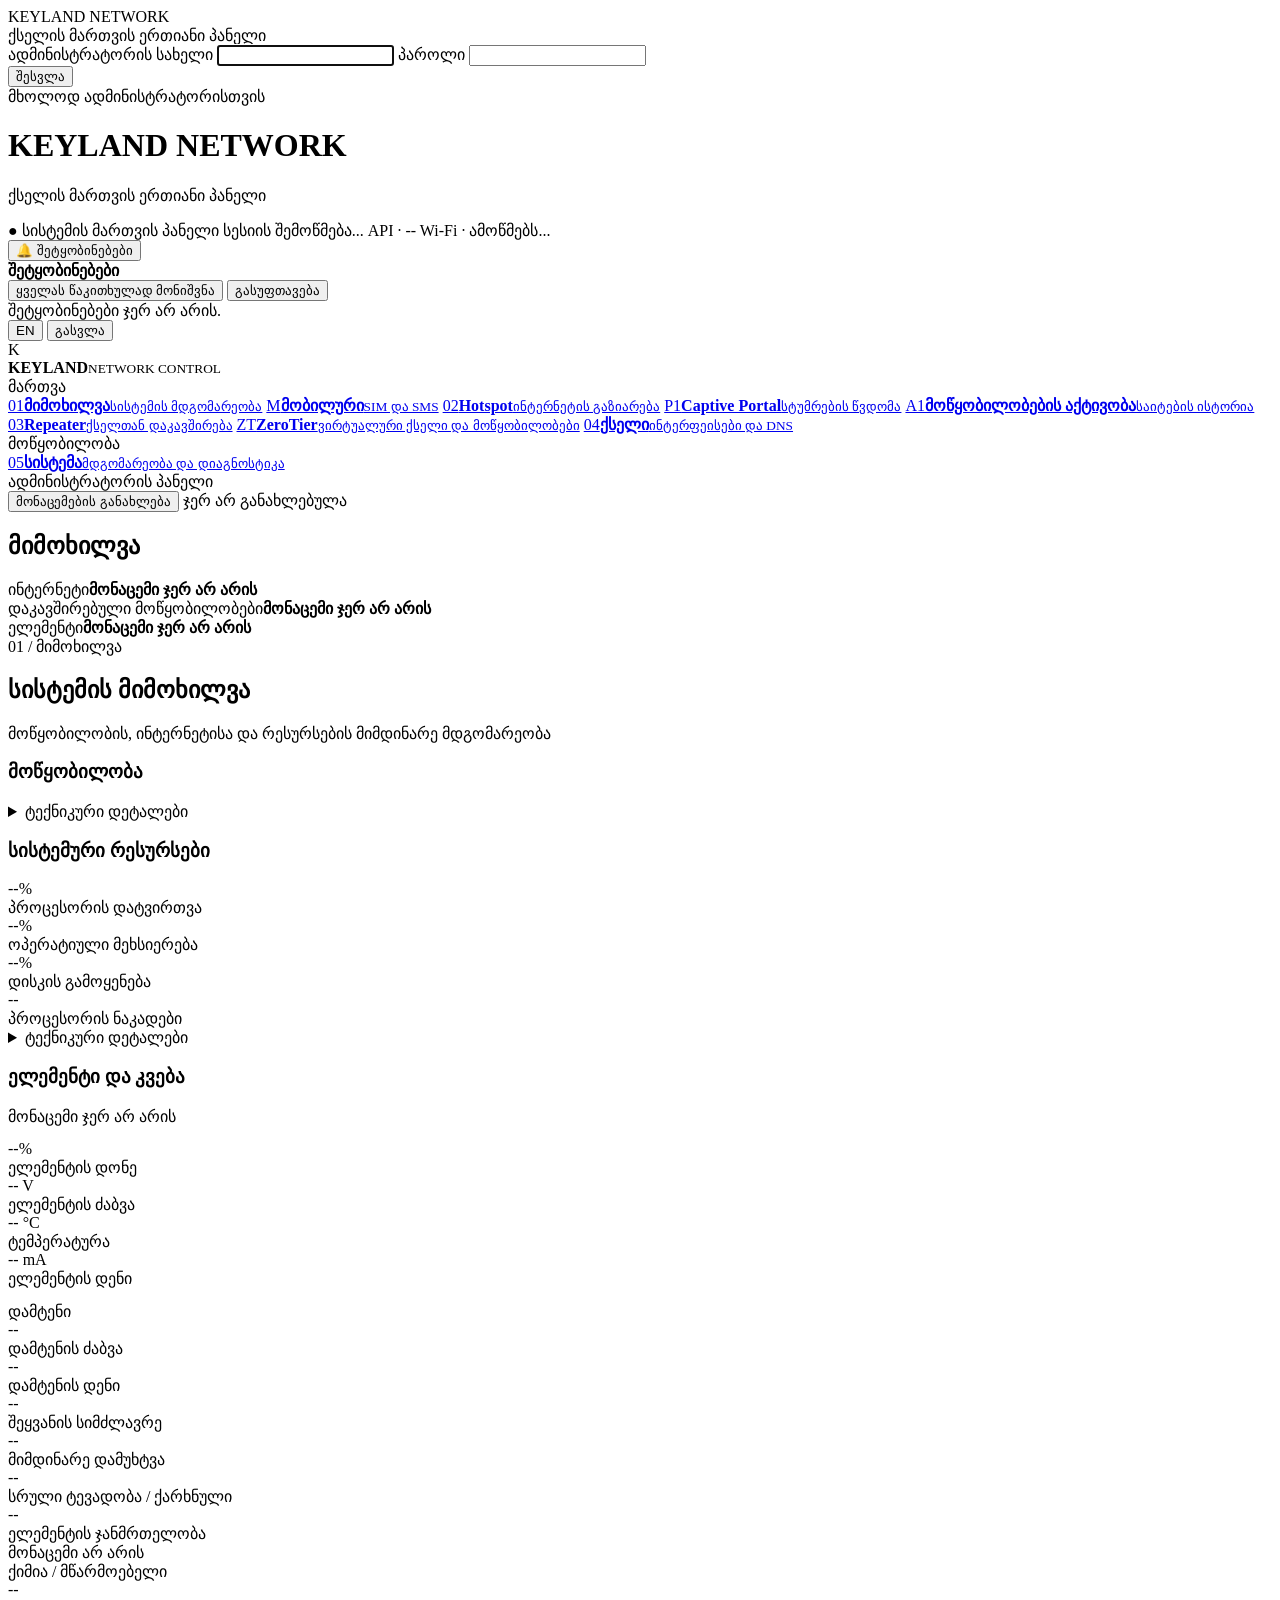
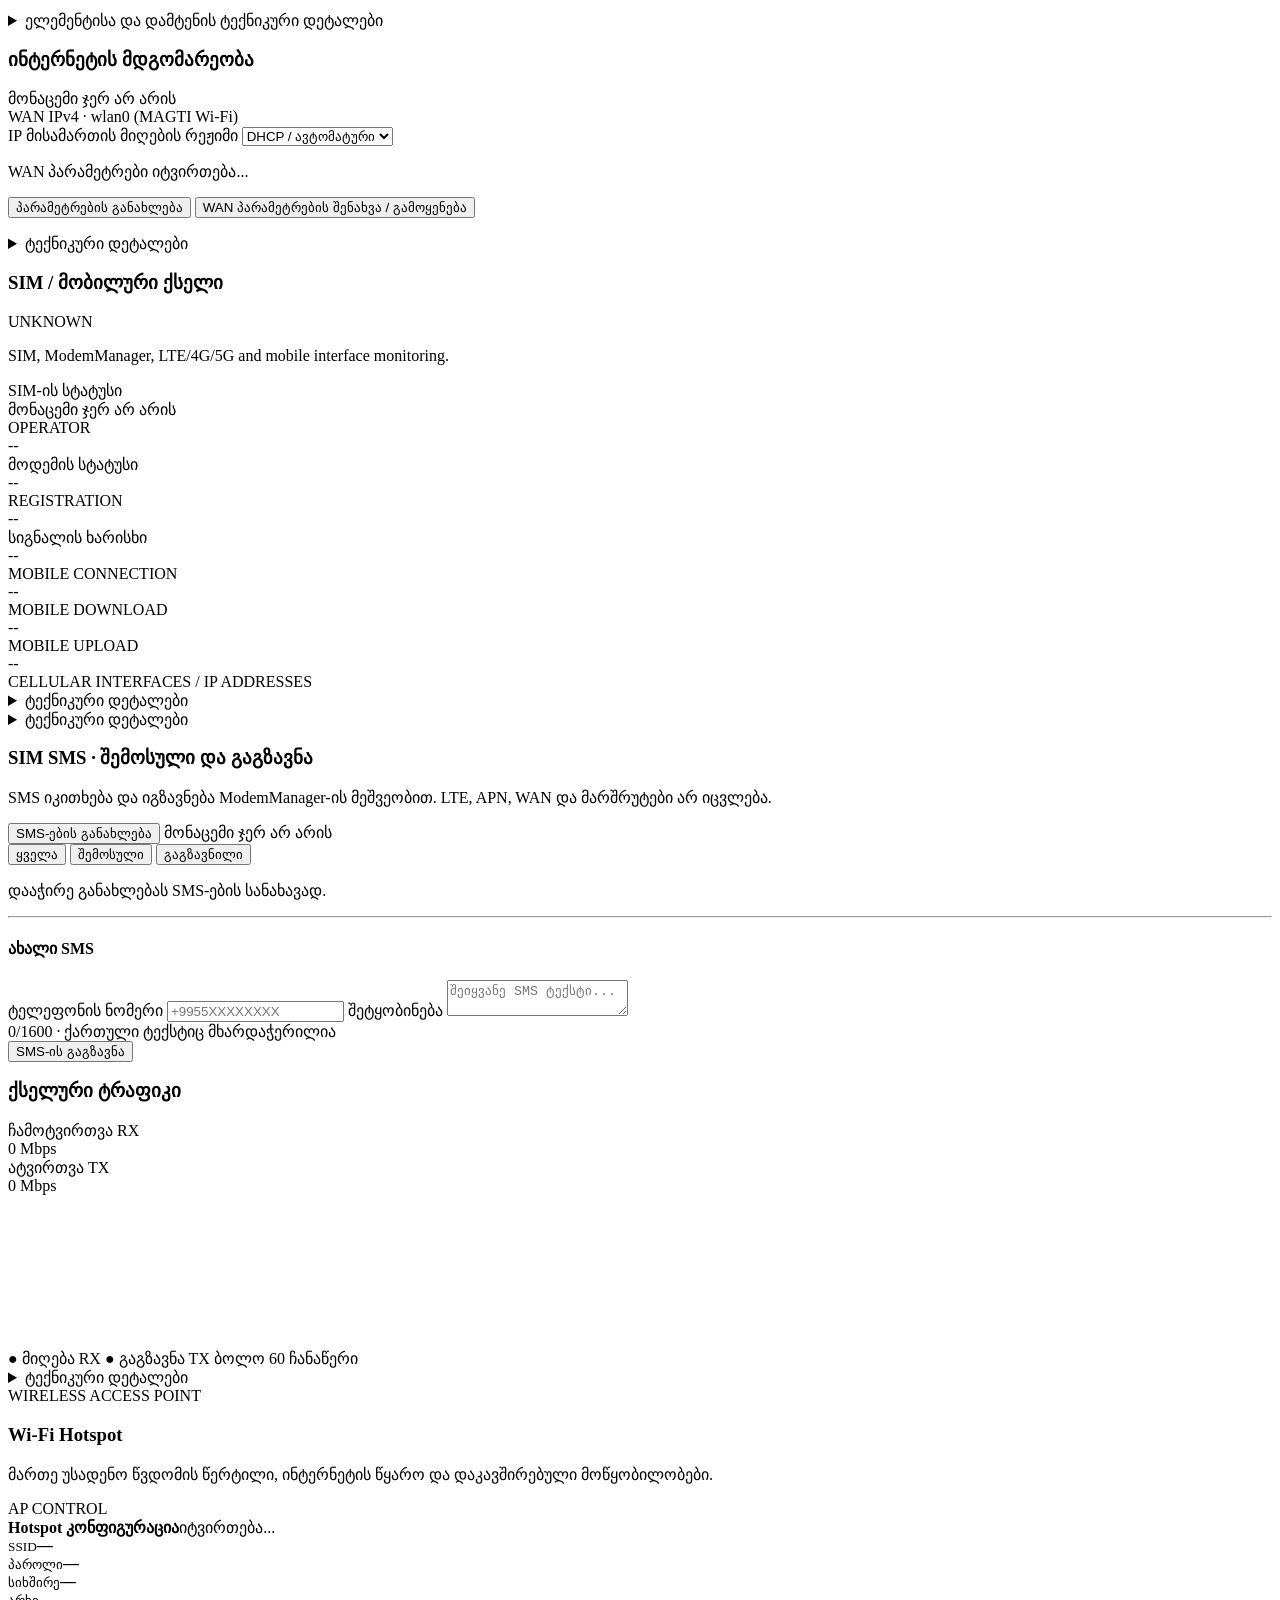
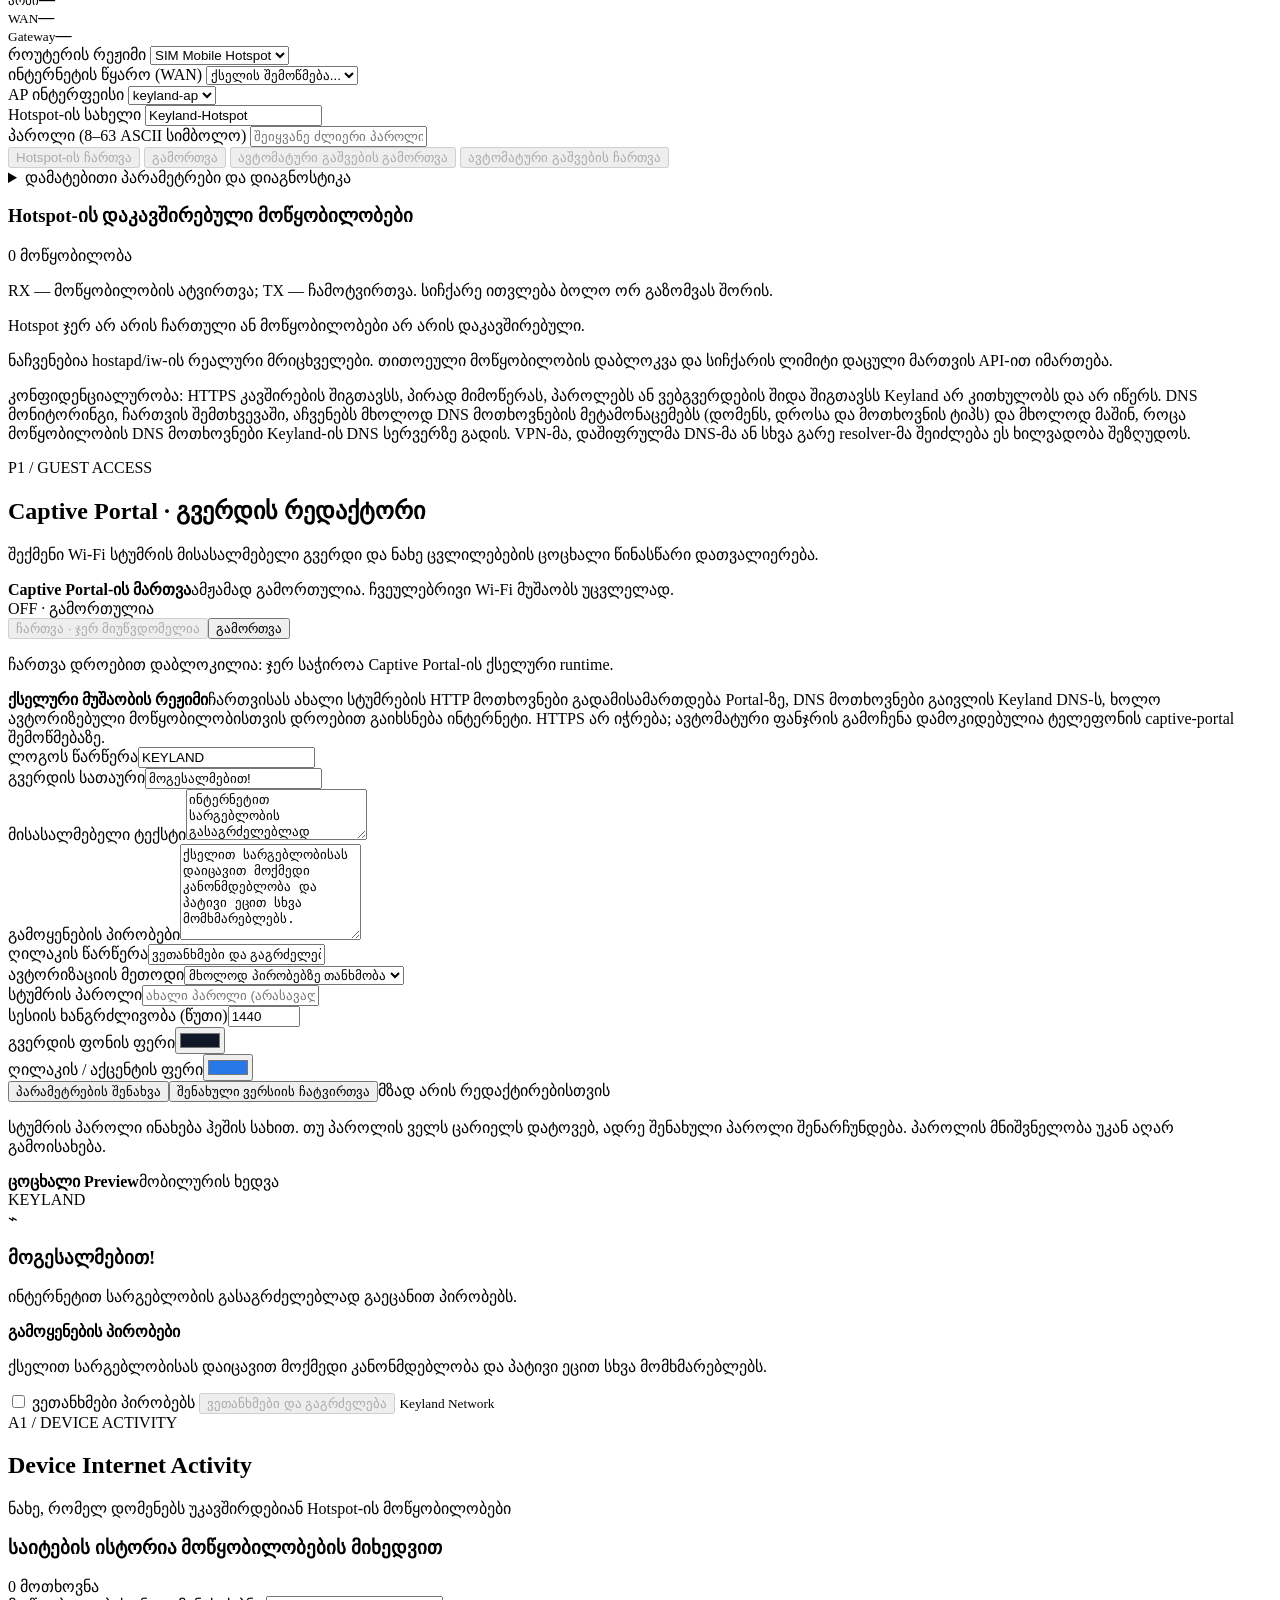
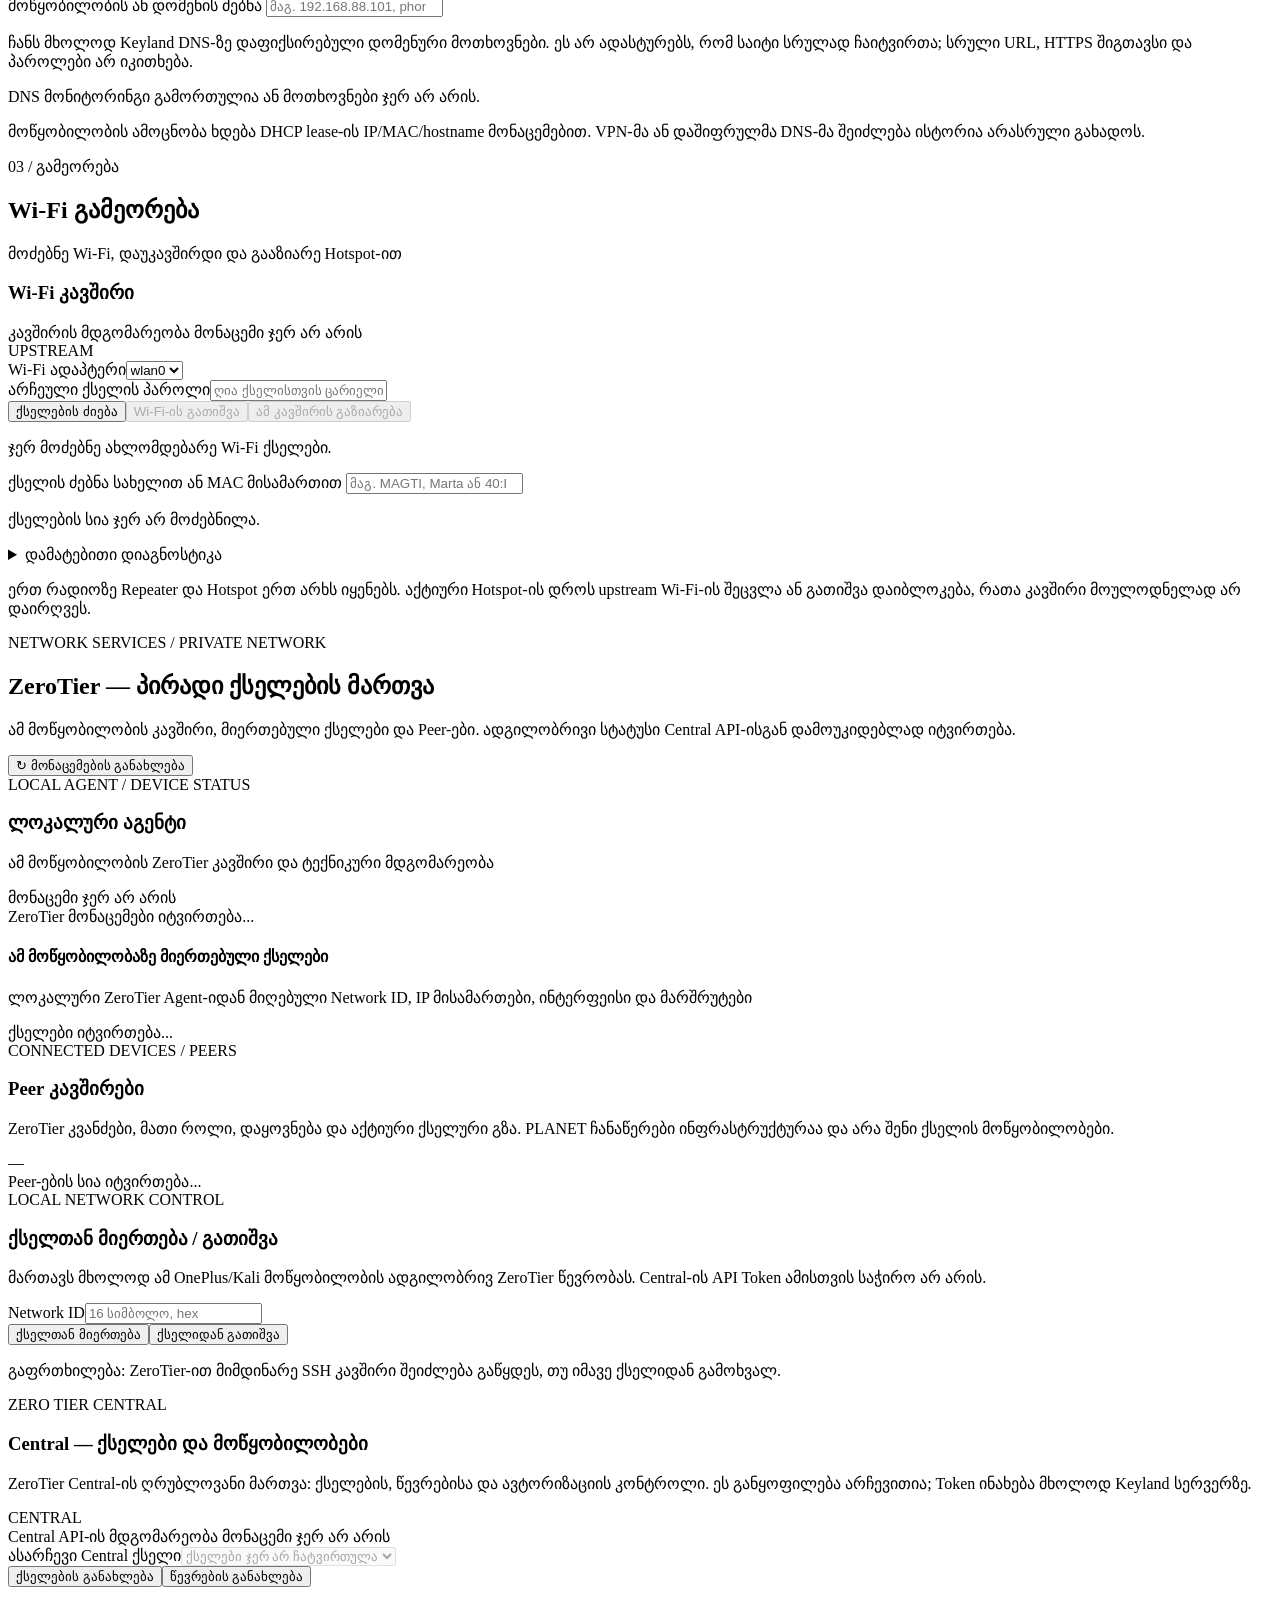
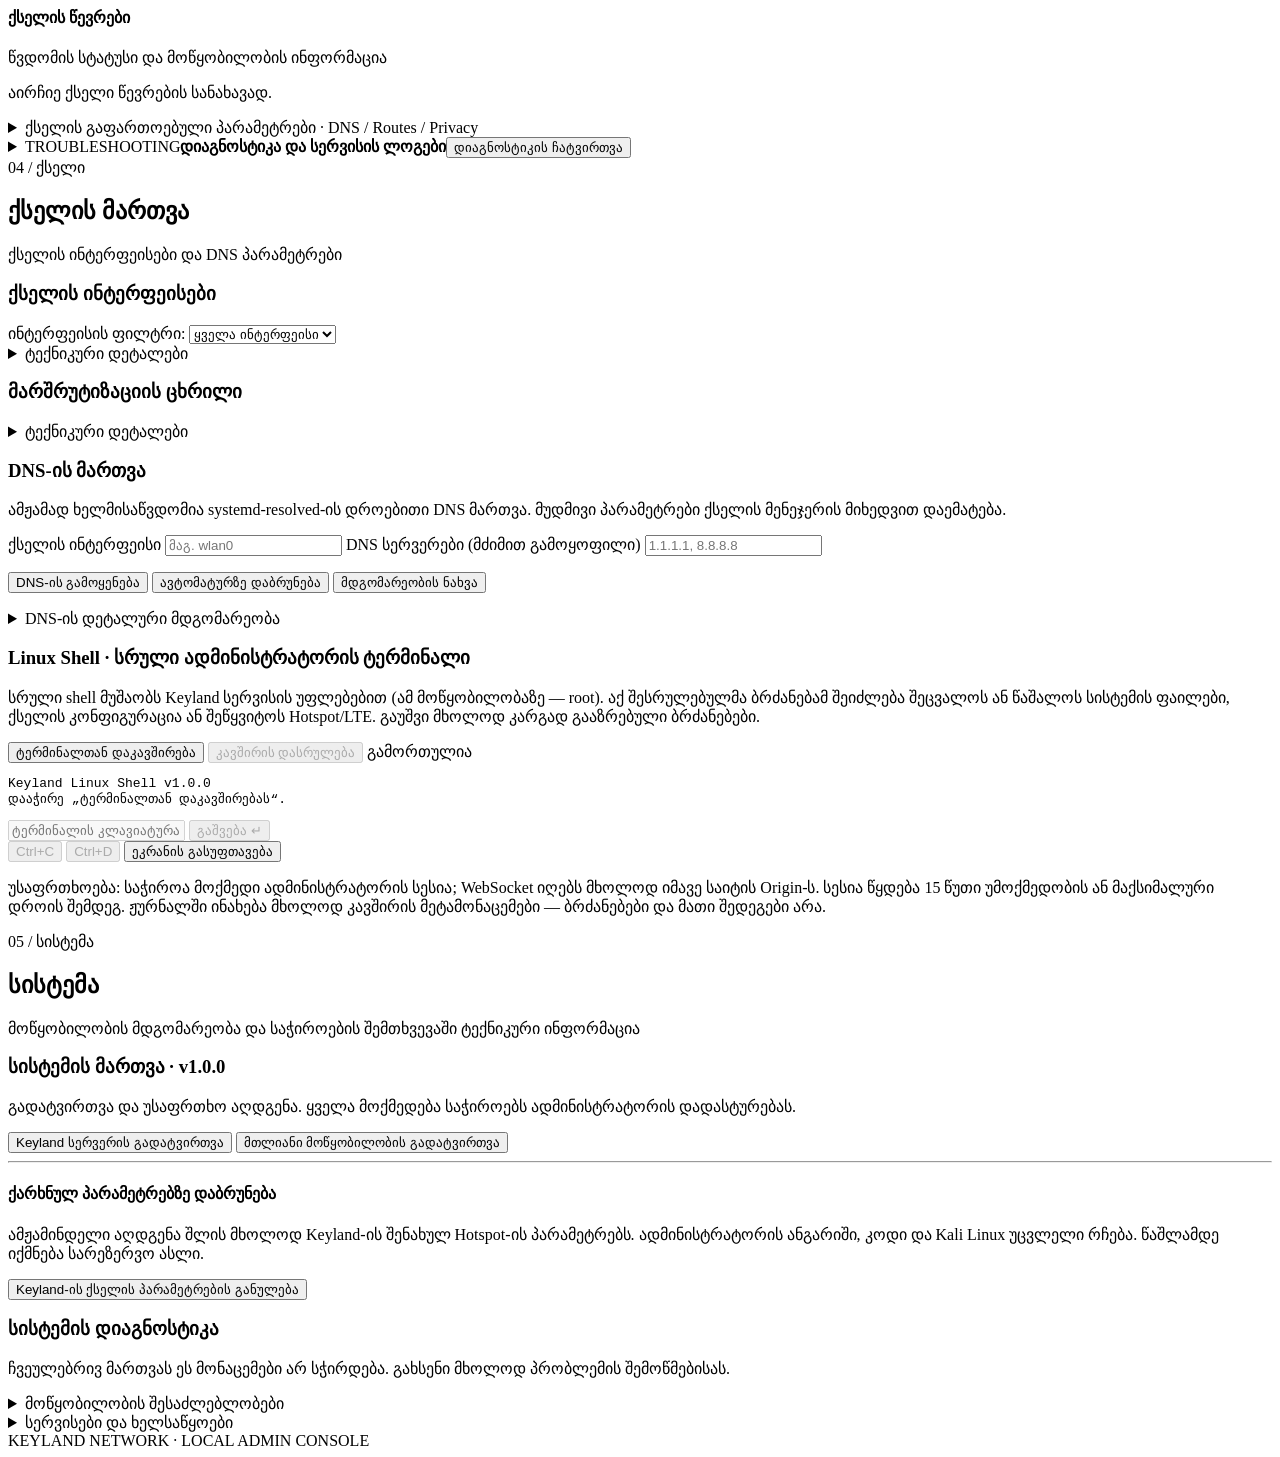
==== web/index.html @ 5683a903 "Refresh dashboard asset cache after visibility fix" ====
<!DOCTYPE html>
<html lang="ka">
<head>
<meta charset="UTF-8">
<meta name="viewport" content="width=device-width, initial-scale=1">
<meta name="theme-color" content="#10141d">
<meta name="robots" content="noindex, nofollow">
<title>Keyland Network — ქსელის მართვა</title>

<link rel="stylesheet" href="/assets/css/keyland.css?v=20261115-2">
</head>

<body class="login-active">

<!-- LOGIN -->

<div id="loginOverlay" class="login-overlay">
    <form id="loginForm" class="login-box" method="post" action="/api/v1/auth/login">
        <div class="login-logo">KEYLAND NETWORK</div>
        <div class="login-subtitle">
            ქსელის მართვის ერთიანი პანელი
        </div>

        <label for="loginUsername">ადმინისტრატორის სახელი</label>
        <input
            id="loginUsername"
            name="username"
            type="text"
            autocomplete="username"
            minlength="3"
            maxlength="32"
            required
            autofocus
        >

        <label for="loginპაროლი">პაროლი</label>
        <input
            id="loginპაროლი"
            name="password"
            type="password"
            autocomplete="current-password"
            required
        >

        <div id="loginError" class="login-error"
             role="alert" aria-live="polite"></div>

        <button id="loginButton" type="submit">შესვლა</button>

        <div class="login-footer">
            მხოლოდ ადმინისტრატორისთვის
        </div>
    </form>
</div>

<!-- HEADER -->

<header>
    <div class="header-row">
        <div>
            <h1>KEYLAND NETWORK</h1>
            <p>ქსელის მართვის ერთიანი პანელი</p>

            <div class="header-status">
                <span class="status">● სისტემის მართვის პანელი</span>
                <span class="muted" id="connection"
                      aria-live="polite">სესიის შემოწმება...</span>
                <span class="cellular-badge" id="serverVersion">API · --</span>
                <span class="cellular-badge" id="wifiLiveStatus" aria-live="polite">Wi-Fi · ამოწმებს...</span>
            </div>
        </div>

        <div class="header-actions">
            <div class="notification-wrap hidden" id="notificationWrap">
                <button id="notificationToggle" type="button" class="secondary" aria-label="შეტყობინებები" aria-haspopup="dialog" aria-expanded="false">
                    <span class="notification-bell" aria-hidden="true">🔔</span>
                    <span id="notificationButtonLabel">შეტყობინებები</span>
                    <span id="notificationBadge" class="notification-count" hidden>0</span>
                </button>
                <section id="notificationPanel" class="notification-panel hidden" role="dialog" aria-label="შეტყობინებები">
                    <div class="notification-header">
                        <strong id="notificationTitle">შეტყობინებები</strong>
                        <div class="notification-header-actions">
                            <button id="notificationReadAll" type="button" class="secondary">ყველას წაკითხულად მონიშვნა</button>
                            <button id="notificationClear" type="button" class="secondary">გასუფთავება</button>
                        </div>
                    </div>
                    <div id="notificationList" class="notification-list" aria-live="polite"><div class="notification-empty">შეტყობინებები ჯერ არ არის.</div></div>
                </section>
            </div>
            <button id="languageToggle" type="button" class="secondary" aria-label="Change language">EN</button>
            <button id="logoutButton" type="button" class="hidden">გასვლა</button>
        </div>
    </div>
</header>

<div class="app-layout">
<aside class="primary-nav" aria-label="ძირითადი განყოფილებები">
    <div class="nav-brand"><span class="brand-mark">K</span><div><strong>KEYLAND</strong><small>NETWORK CONTROL</small></div></div>
    <div class="nav-group-label">მართვა</div>
    <a href="#overview-section" data-view-target="overview"><span class="nav-index">01</span><span><strong>მიმოხილვა</strong><small>სისტემის მდგომარეობა</small></span></a>
    <a href="#mobile-section" data-view-target="mobile"><span class="nav-index">M</span><span><strong>მობილური</strong><small>SIM და SMS</small></span></a>
    <a href="#hotspot-section" data-view-target="hotspot" class="nav-hotspot"><span class="nav-index">02</span><span><strong>Hotspot</strong><small>ინტერნეტის გაზიარება</small></span><span class="nav-link-indicator" aria-hidden="true"></span></a>
    <a href="#portal-section" data-view-target="portal" class="nav-portal"><span class="nav-index">P1</span><span><strong>Captive Portal</strong><small>სტუმრების წვდომა</small></span></a>
    <a href="#activity-section" data-view-target="activity"><span class="nav-index">A1</span><span><strong>მოწყობილობების აქტივობა</strong><small>საიტების ისტორია</small></span></a>
    <a href="#repeater-section" data-view-target="repeater"><span class="nav-index">03</span><span><strong>Repeater</strong><small>ქსელთან დაკავშირება</small></span></a>
    <a href="#zerotier-section" data-view-target="zerotier"><span class="nav-index">ZT</span><span><strong>ZeroTier</strong><small>ვირტუალური ქსელი და მოწყობილობები</small></span></a>
    <a href="#network-section" data-view-target="network"><span class="nav-index">04</span><span><strong>ქსელი</strong><small>ინტერფეისები და DNS</small></span></a>
    <div class="nav-group-label">მოწყობილობა</div>
    <a href="#system-section" data-view-target="system"><span class="nav-index">05</span><span><strong>სისტემა</strong><small>მდგომარეობა და დიაგნოსტიკა</small></span></a>
    <div class="nav-footer"><span class="nav-status-dot"></span><span>ადმინისტრატორის პანელი</span></div>
</aside>

<!-- DASHBOARD -->

<main id="dashboard" class="hidden">

    <button id="refreshButton" type="button">
        მონაცემების განახლება
    </button>

    <span class="muted" id="updated">ჯერ არ განახლებულა</span>
    <h2 id="pageTitle">მიმოხილვა</h2>
    <div id="quickStatus" class="quick-status" aria-live="polite">
      <div class="quick-status-card"><span class="metric-label">ინტერნეტი</span><strong id="summaryInternet">მონაცემი ჯერ არ არის</strong></div>
      <div class="quick-status-card"><span class="metric-label">დაკავშირებული მოწყობილობები</span><strong id="summaryClients">მონაცემი ჯერ არ არის</strong></div>
      <div class="quick-status-card"><span class="metric-label">ელემენტი</span><strong id="summaryBattery">მონაცემი ჯერ არ არის</strong></div>
    </div>

    <div class="grid">
        <div id="overview-section" class="section-heading" data-page-view="overview"><div><span class="section-kicker">01 / მიმოხილვა</span><h2>სისტემის მიმოხილვა</h2><p>მოწყობილობის, ინტერნეტისა და რესურსების მიმდინარე მდგომარეობა</p></div></div>

        <section class="card" data-page-view="overview">
            <h3 id="device-title">მოწყობილობა</h3>
            <details class="diagnostic-details"><summary>ტექნიკური დეტალები</summary>
            <pre id="device">მონაცემი ჯერ არ არის</pre>
        </details>
        </section>

        <section class="card" data-page-view="overview">
            <h3>სისტემური რესურსები</h3>

            <div class="metric-grid">
                <div>
                    <div class="metric" id="cpu">--%</div>
                    <div class="metric-label">პროცესორის დატვირთვა</div>
                    <div class="bar"><div id="cpuBar"></div></div>
                </div>

                <div>
                    <div class="metric" id="ram">--%</div>
                    <div class="metric-label">ოპერატიული მეხსიერება</div>
                    <div class="bar"><div id="ramBar"></div></div>
                </div>

                <div>
                    <div class="metric" id="disk">--%</div>
                    <div class="metric-label">დისკის გამოყენება</div>
                    <div class="bar"><div id="diskBar"></div></div>
                </div>

                <div>
                    <div class="metric" id="cores">--</div>
                    <div class="metric-label">პროცესორის ნაკადები</div>
                </div>
            </div>

            <details class="diagnostic-details"><summary>ტექნიკური დეტალები</summary>
            <pre id="resources">მონაცემი ჯერ არ არის</pre>
        </details>
        </section>

        
        <section class="card" style="grid-column: 1 / -1;" data-page-view="overview">
            <div class="cellular-heading">
                <h3>ელემენტი და კვება</h3>
                <span id="batteryStatus" class="cellular-badge">მონაცემი ჯერ არ არის</span>
            </div>
            <div class="metric-grid" style="grid-template-columns:repeat(auto-fit,minmax(130px,1fr));gap:16px;margin:14px 0;">
                <div>
                    <div class="metric" id="batteryLevel">--%</div>
                    <div class="metric-label">ელემენტის დონე</div>
                    <div class="bar"><div id="batteryLevelBar"></div></div>
                </div>
                <div><div class="metric" id="batteryVoltage">-- V</div><div class="metric-label">ელემენტის ძაბვა</div></div>
                <div><div class="metric" id="batteryTemperature">-- °C</div><div class="metric-label">ტემპერატურა</div></div>
                <div><div class="metric" id="batteryCurrent">-- mA</div><div class="metric-label">ელემენტის დენი</div></div>
            </div>
            <div class="cellular-grid">
                <div class="cellular-item"><div class="metric-label">დამტენი</div><div class="cellular-value" id="chargerType">--</div></div>
                <div class="cellular-item"><div class="metric-label">დამტენის ძაბვა</div><div class="cellular-value" id="chargerVoltage">--</div></div>
                <div class="cellular-item"><div class="metric-label">დამტენის დენი</div><div class="cellular-value" id="chargerCurrent">--</div></div>
                <div class="cellular-item"><div class="metric-label">შეყვანის სიმძლავრე</div><div class="cellular-value" id="chargerPower">--</div></div>
                <div class="cellular-item"><div class="metric-label">მიმდინარე დამუხტვა</div><div class="cellular-value" id="batteryChargeNow">--</div></div>
                <div class="cellular-item"><div class="metric-label">სრული ტევადობა / ქარხნული</div><div class="cellular-value" id="batteryChargeFull">--</div></div>
                <div class="cellular-item"><div class="metric-label">ელემენტის ჯანმრთელობა</div><div class="cellular-value" id="batteryHealth">მონაცემი არ არის</div></div>
                <div class="cellular-item"><div class="metric-label">ქიმია / მწარმოებელი</div><div class="cellular-value" id="batteryTechnology">--</div></div>
            </div>
            <details class="diagnostic-details" style="margin-top:12px;">
                <summary>ელემენტისა და დამტენის ტექნიკური დეტალები</summary>
                <pre id="batteryDetails">მონაცემების მონაცემი ჯერ არ არის</pre>
            </details>
        </section>

<section class="card" data-page-view="overview">
            <h3>ინტერნეტის მდგომარეობა</h3>
            <div id="internetStatus" class="internet-status unknown">
                მონაცემი ჯერ არ არის
            </div>
            <div id="internetPublicDetails" class="technical-grid" aria-live="polite"></div>
            <div class="technical-panel" id="wlan0WanPanel">
                <div class="technical-panel-title">WAN IPv4 · wlan0 (MAGTI Wi-Fi)</div>
                <label for="wlan0WanMode">IP მისამართის მიღების რეჟიმი</label>
                <select id="wlan0WanMode"><option value="dhcp">DHCP / ავტომატური</option><option value="static">Static / ხელით</option></select>
                <div id="wlan0StaticFields" hidden>
                    <label for="wlan0Address">IPv4 მისამართი</label>
                    <input id="wlan0Address" inputmode="decimal" placeholder="192.168.0.24">
                    <label for="wlan0Prefix">Prefix / CIDR (მაგ. 24)</label>
                    <input id="wlan0Prefix" type="number" min="1" max="32" value="24">
                    <label for="wlan0Gateway">Gateway</label>
                    <input id="wlan0Gateway" inputmode="decimal" placeholder="192.168.0.1">
                    <label for="wlan0Dns">DNS სერვერები (მძიმით გამოყოფილი)</label>
                    <input id="wlan0Dns" placeholder="1.1.1.1, 8.8.8.8">
                </div>
                <p class="muted" id="wlan0WanCurrent">WAN პარამეტრები იტვირთება...</p>
                <button id="wlan0WanRefresh" type="button" class="secondary">პარამეტრების განახლება</button>
                <button id="wlan0WanApply" type="button">WAN პარამეტრების შენახვა / გამოყენება</button>
                <p id="wlan0WanMessage" class="muted" role="status" aria-live="polite"></p>
            </div>
            <details class="diagnostic-details"><summary>ტექნიკური დეტალები</summary>
            <pre id="internetDetails">შედეგის მონაცემი ჯერ არ არის</pre>
        </details>
        </section>

        <!-- CELLULAR / SIM / LTE -->

        <section class="card" style="grid-column: 1 / -1;" data-page-view="mobile">
            <div class="cellular-heading">
                <h3 id="cellular-title">SIM / მობილური ქსელი</h3>
                <span id="cellularTechnology" class="cellular-badge">
                    UNKNOWN
                </span>
            </div>

            <p class="muted">
                SIM, ModemManager, LTE/4G/5G and mobile interface monitoring.
            </p>

            <div class="cellular-grid">

                <div class="cellular-item">
                    <div class="metric-label">SIM-ის სტატუსი</div>
                    <div class="cellular-value" id="simStatus">მონაცემი ჯერ არ არის</div>
                </div>

                <div class="cellular-item">
                    <div class="metric-label">OPERATOR</div>
                    <div class="cellular-value" id="cellularOperator">--</div>
                </div>

                <div class="cellular-item">
                    <div class="metric-label">მოდემის სტატუსი</div>
                    <div class="cellular-value" id="modemStatus">--</div>
                </div>

                <div class="cellular-item">
                    <div class="metric-label">REGISTRATION</div>
                    <div class="cellular-value" id="registrationStatus">--</div>
                </div>

                <div class="cellular-item">
                    <div class="metric-label">სიგნალის ხარისხი</div>
                    <div class="cellular-value" id="cellularSignal">--</div>
                    <div class="signal-bar">
                        <div id="cellularSignalBar"></div>
                    </div>
                </div>

                <div class="cellular-item">
                    <div class="metric-label">MOBILE CONNECTION</div>
                    <div class="cellular-value" id="cellularConnection">--</div>
                </div>

                <div class="cellular-item">
                    <div class="metric-label">MOBILE DOWNLOAD</div>
                    <div class="cellular-value rx-color" id="cellularRx">--</div>
                </div>

                <div class="cellular-item">
                    <div class="metric-label">MOBILE UPLOAD</div>
                    <div class="cellular-value tx-color" id="cellularTx">--</div>
                </div>
            </div>

            <div class="cellular-interfaces">
                <div class="metric-label">CELLULAR INTERFACES / IP ADDRESSES</div>
                <details class="diagnostic-details"><summary>ტექნიკური დეტალები</summary>
            <pre id="cellularInterfaces">მონაცემი ჯერ არ არის</pre>
        </details>
            </div>

            <details class="diagnostic-details"><summary>ტექნიკური დეტალები</summary>
            <pre id="cellularDetails">Waiting for cellular modem...</pre>
        </details>
        </section>

        <section class="card" id="sms-section" data-page-view="mobile">
            <h3>SIM SMS · შემოსული და გაგზავნა</h3>
            <p class="muted">SMS იკითხება და იგზავნება ModemManager-ის მეშვეობით. LTE, APN, WAN და მარშრუტები არ იცვლება.</p>
            <div class="button-row">
                <button type="button" id="smsRefreshButton">SMS-ების განახლება</button>
                <span id="smsStatus" class="muted" role="status">მონაცემი ჯერ არ არის</span>
            </div>
            <div class="sms-filters" role="group" aria-label="SMS ფილტრი">
                <button type="button" class="active" data-sms-filter="all">ყველა</button>
                <button type="button" data-sms-filter="received">შემოსული</button>
                <button type="button" data-sms-filter="sent">გაგზავნილი</button>
            </div>
            <div id="smsList" class="sms-list" aria-live="polite"><p class="muted">დააჭირე განახლებას SMS-ების სანახავად.</p></div>
            <hr>
            <h4>ახალი SMS</h4>
            <form id="smsSendForm" class="sms-form">
                <label for="smsNumber">ტელეფონის ნომერი</label>
                <input id="smsNumber" type="tel" maxlength="25" autocomplete="tel" placeholder="+9955XXXXXXXX" required>
                <label for="smsMessage">შეტყობინება</label>
                <textarea id="smsMessage" maxlength="1600" placeholder="შეიყვანე SMS ტექსტი..." required></textarea>
                <div class="muted"><span id="smsLength">0</span>/1600 · ქართული ტექსტიც მხარდაჭერილია</div>
                <button type="submit" id="smsSendButton">SMS-ის გაგზავნა</button>
            </form>
        </section>

        <section class="card" data-page-view="overview">
            <h3>ქსელური ტრაფიკი</h3>

            <div class="traffic-stats">
                <div>
                    <div class="metric-label">ჩამოტვირთვა RX</div>
                    <div class="traffic-value rx-color" id="totalRx">
                        0 Mbps
                    </div>
                </div>

                <div>
                    <div class="metric-label">ატვირთვა TX</div>
                    <div class="traffic-value tx-color" id="totalTx">
                        0 Mbps
                    </div>
                </div>
            </div>

            <div class="chart-container">
                <canvas id="trafficChart"></canvas>
            </div>

            <div class="chart-legend">
                <span class="rx-color">● მიღება RX</span>
                <span class="tx-color">● გაგზავნა TX</span>
                <span>ბოლო 60 ჩანაწერი</span>
            </div>

            <details class="diagnostic-details"><summary>ტექნიკური დეტალები</summary>
            <pre id="traffic">Waiting for first sample...</pre>
        </details>
        </section>

        

        

        <section class="card hotspot-card" id="hotspot-section" style="grid-column: 1 / -1;" aria-labelledby="hotspot-title" data-page-view="hotspot">
            <div class="hotspot-heading">
                <div>
                    <span class="hotspot-kicker">WIRELESS ACCESS POINT</span>
                    <h3 id="hotspot-title">Wi-Fi Hotspot</h3>
                    <p class="muted">მართე უსადენო წვდომის წერტილი, ინტერნეტის წყარო და დაკავშირებული მოწყობილობები.</p>
                </div>
                <span class="hotspot-control-tag">AP CONTROL</span>
            </div>
            <div id="hotspotSavedSettings" class="hotspot-saved-settings" aria-live="polite">
                <div class="hotspot-saved-title"><strong>Hotspot კონფიგურაცია</strong><span id="hotspotSavedState">იტვირთება...</span></div>
                <div class="hotspot-saved-grid">
                    <div><small>SSID</small><b id="savedHotspotSsid">—</b></div>
                    <div><small>პაროლი</small><b id="savedHotspotPassword">—</b></div>
                    <div><small>სიხშირე</small><b id="savedHotspotBand">—</b></div>
                    <div><small>არხი</small><b id="savedHotspotChannel">—</b></div>
                    <div><small>WAN</small><b id="savedHotspotWan">—</b></div>
                    <div><small>Gateway</small><b id="savedHotspotGateway">—</b></div>
                </div>
            </div>
            <div class="hotspot-grid">
                <div>
                    <label for="hotspotMode">როუტერის რეჟიმი</label>
                    <select id="hotspotMode">
                        <option value="hotspot">SIM Mobile Hotspot</option>
                        <option value="repeater">Wi-Fi გამეორება</option>
                    </select>
                </div>
                <div>
                    <label for="hotspotUpstream">ინტერნეტის წყარო (WAN)</label>
                    <select id="hotspotUpstream"><option value="">ქსელის შემოწმება...</option></select>
                </div>
                <div>
                    <label for="hotspotInterface">AP ინტერფეისი</label>
                    <select id="hotspotInterface" aria-describedby="hotspotPreflight"><option value="keyland-ap">keyland-ap</option></select>
                </div>
                <div>
                    <label for="hotspotSsid">Hotspot-ის სახელი</label>
                    <input id="hotspotSsid" type="text" maxlength="32" value="Keyland-Hotspot" autocomplete="off">
                </div>
                <div>
                    <label for="hotspotPassword">პაროლი (8–63 ASCII სიმბოლო)</label>
                    <input id="hotspotPassword" type="text" minlength="8" maxlength="63" autocomplete="new-password" placeholder="შეიყვანე ძლიერი პაროლი">
                </div>
            </div>
            <div class="hotspot-actions">
                <button id="hotspotStartButton" type="button" disabled>Hotspot-ის ჩართვა</button>
                <button id="hotspotStopButton" type="button" class="danger secondary" disabled>გამორთვა</button>
                <button id="hotspotAutostartDisableButton" type="button" class="secondary" disabled>ავტომატური გაშვების გამორთვა</button>
                <button id="hotspotAutostartEnableButton" type="button" class="secondary" disabled>ავტომატური გაშვების ჩართვა</button>
            </div>
            <details class="hotspot-wide">
                <summary>დამატებითი პარამეტრები და დიაგნოსტიკა</summary>
                <div class="hotspot-grid">
                    <div>
                        <label for="hotspotBand">სიხშირე</label>
                        <select id="hotspotBand"><option value="2.4">2.4 GHz</option><option value="5">5 GHz</option></select>
                    </div>
                    <div>
                        <label for="hotspotChannel">Wi-Fi არხი</label>
                        <select id="hotspotChannel"></select>
                    </div>
                    <div>
                        <label for="hotspotIpv4">Hotspot Gateway / CIDR</label>
                        <input id="hotspotIpv4" type="text" value="192.168.88.1/24" autocomplete="off">
                    </div>
                    <div>
                        <label for="hotspotDns">DNS სერვერები</label>
                        <input id="hotspotDns" type="text" placeholder="1.1.1.1, 8.8.8.8">
                    </div>
                    <div class="hotspot-wide">
                        <label for="hotspotSourceInterface">საწყისი Wi-Fi ინტერფეისი (AP-ის შესაქმნელად)</label>
                        <select id="hotspotSourceInterface"><option value="">აირჩიე Wi-Fi ინტერფეისი</option></select>
                    </div>
                    <div class="hotspot-wide">
                        <label><input id="hotspotDnsMonitoring" type="checkbox"> DNS მონიტორინგი (დომენების ისტორია)</label>
                        <small class="muted">ჩართვისას Hotspot მოწყობილობები Keyland DNS-ს გამოიყენებენ. მხოლოდ დომენის მოთხოვნები ჩაიწერება; HTTPS შიგთავსი არ იკითხება.</small>
                    </div>
                </div>
                <div class="hotspot-actions">
                    <button id="hotspotCreateInterfaceButton" type="button" class="secondary" disabled>ცალკე AP ინტერფეისის შექმნა</button>
                    <button id="hotspotCheckButton" type="button" class="secondary">შესაძლებლობების შემოწმება</button>
                </div>
                <details class="diagnostic-details"><summary>შესაძლებლობების დეტალური ანგარიში</summary>
            <pre id="hotspotPreflight">მოწყობილობის შესაძლებლობები ჯერ არ შემოწმებულა.</pre>
        </details>
            </details>
            <p id="hotspotMessage" class="muted" role="status" aria-live="polite"></p>
        </section>

        <section class="card" id="hotspotClientsCard" style="grid-column:1 / -1;" data-page-view="hotspot">
            <div class="cellular-heading">
                <h3>Hotspot-ის დაკავშირებული მოწყობილობები</h3>
                <span class="cellular-badge" id="hotspotClientCount">0 მოწყობილობა</span>
            </div>
            <p class="muted">RX — მოწყობილობის ატვირთვა; TX — ჩამოტვირთვა. სიჩქარე ითვლება ბოლო ორ გაზომვას შორის.</p>
            <div id="hotspotClients" class="client-list" aria-live="polite">
                <div class="client-empty">Hotspot ჯერ არ არის ჩართული ან მოწყობილობები არ არის დაკავშირებული.</div>
            </div>
            <p class="muted" id="hotspotClientNote">ნაჩვენებია hostapd/iw-ის რეალური მრიცხველები. თითოეული მოწყობილობის დაბლოკვა და სიჩქარის ლიმიტი დაცული მართვის API-ით იმართება.</p>
            <p class="muted" id="hotspotPrivacyNotice" role="note">კონფიდენციალურობა: HTTPS კავშირების შიგთავსს, პირად მიმოწერას, პაროლებს ან ვებგვერდების შიდა შიგთავსს Keyland არ კითხულობს და არ იწერს. DNS მონიტორინგი, ჩართვის შემთხვევაში, აჩვენებს მხოლოდ DNS მოთხოვნების მეტამონაცემებს (დომენს, დროსა და მოთხოვნის ტიპს) და მხოლოდ მაშინ, როცა მოწყობილობის DNS მოთხოვნები Keyland-ის DNS სერვერზე გადის. VPN-მა, დაშიფრულმა DNS-მა ან სხვა გარე resolver-მა შეიძლება ეს ხილვადობა შეზღუდოს.</p>
        </section>
        <div id="portal-section" class="section-heading" data-page-view="portal"><div><span class="section-kicker">P1 / GUEST ACCESS</span><h2>Captive Portal · გვერდის რედაქტორი</h2><p>შექმენი Wi-Fi სტუმრის მისასალმებელი გვერდი და ნახე ცვლილებების ცოცხალი წინასწარი დათვალიერება.</p></div></div>
        <section class="card portal-editor-card" style="grid-column:1/-1" aria-labelledby="portal-editor-title" data-page-view="portal">
            <div class="portal-control-panel" aria-labelledby="portalControlTitle">
                <div class="portal-control-copy"><strong id="portalControlTitle">Captive Portal-ის მართვა</strong><span id="portalControlDescription">ამჟამად გამორთულია. ჩვეულებრივი Wi-Fi მუშაობს უცვლელად.</span></div>
                <div class="portal-control-state"><span id="portalControlBadge" class="portal-state-badge is-off">OFF · გამორთულია</span></div>
                <div class="portal-control-actions"><button type="button" id="portalEnableButton" disabled title="ქსელური ავტორიზაციის მექანიზმი ჯერ დასაყენებელია">ჩართვა · ჯერ მიუწვდომელია</button><button type="button" id="portalDisableButton" class="secondary">გამორთვა</button></div>
                <p id="portalControlStatus" class="muted" role="status" aria-live="polite">ჩართვა დროებით დაბლოკილია: ჯერ საჭიროა Captive Portal-ის ქსელური runtime.</p>
            </div>
            <div class="portal-runtime-note"><strong>ქსელური მუშაობის რეჟიმი</strong><span>ჩართვისას ახალი სტუმრების HTTP მოთხოვნები გადამისამართდება Portal-ზე, DNS მოთხოვნები გაივლის Keyland DNS-ს, ხოლო ავტორიზებული მოწყობილობისთვის დროებით გაიხსნება ინტერნეტი. HTTPS არ იჭრება; ავტომატური ფანჯრის გამოჩენა დამოკიდებულია ტელეფონის captive-portal შემოწმებაზე.</span></div>
            <div class="portal-editor-layout">
                <div class="portal-fields">
                    <div class="portal-field-grid">
                        <div><label for="portalLogoText">ლოგოს წარწერა</label><input id="portalLogoText" maxlength="40" value="KEYLAND"></div>
                        <div><label for="portalTitle">გვერდის სათაური</label><input id="portalTitle" maxlength="100" value="მოგესალმებით!"></div>
                        <div class="portal-field-wide"><label for="portalWelcome">მისასალმებელი ტექსტი</label><textarea id="portalWelcome" maxlength="500" rows="3">ინტერნეტით სარგებლობის გასაგრძელებლად გაეცანით პირობებს.</textarea></div>
                        <div class="portal-field-wide"><label for="portalTerms">გამოყენების პირობები</label><textarea id="portalTerms" maxlength="5000" rows="6">ქსელით სარგებლობისას დაიცავით მოქმედი კანონმდებლობა და პატივი ეცით სხვა მომხმარებლებს.</textarea></div>
                        <div class="portal-field-wide"><label for="portalButtonText">ღილაკის წარწერა</label><input id="portalButtonText" maxlength="70" value="ვეთანხმები და გაგრძელება"></div>
                        <div><label for="portalAuthMode">ავტორიზაციის მეთოდი</label><select id="portalAuthMode"><option value="consent">მხოლოდ პირობებზე თანხმობა</option><option value="password">სტუმრის პაროლი</option><option value="both">თანხმობა + პაროლი</option></select></div>
                        <div><label for="portalGuestPassword">სტუმრის პაროლი</label><input id="portalGuestPassword" type="password" maxlength="128" autocomplete="new-password" placeholder="ახალი პაროლი (არასავალდებულო)"></div>
                        <div><label for="portalSessionMinutes">სესიის ხანგრძლივობა (წუთი)</label><input id="portalSessionMinutes" type="number" min="5" max="10080" value="1440"></div>
                        <div><label for="portalBackground">გვერდის ფონის ფერი</label><input id="portalBackground" type="color" value="#101827"></div>
                        <div><label for="portalAccent">ღილაკის / აქცენტის ფერი</label><input id="portalAccent" type="color" value="#2878e8"></div>
                    </div>
                    <div class="portal-actions"><button type="button" id="portalSaveButton">პარამეტრების შენახვა</button><button type="button" class="secondary" id="portalReloadButton">შენახული ვერსიის ჩატვირთვა</button><span id="portalSaveStatus" role="status" aria-live="polite">მზად არის რედაქტირებისთვის</span></div>
                    <p class="muted">სტუმრის პაროლი ინახება ჰეშის სახით. თუ პაროლის ველს ცარიელს დატოვებ, ადრე შენახული პაროლი შენარჩუნდება. პაროლის მნიშვნელობა უკან აღარ გამოისახება.</p>
                </div>
                <div class="portal-preview-wrap">
                    <div class="portal-preview-heading"><strong>ცოცხალი Preview</strong><span>მობილურის ხედვა</span></div>
                    <div id="portalPreview" class="portal-preview" style="--portal-bg:#101827;--portal-accent:#2878e8">
                        <div class="portal-preview-brand" id="portalPreviewLogo">KEYLAND</div>
                        <div class="portal-preview-icon">⌁</div>
                        <h3 id="portalPreviewTitle">მოგესალმებით!</h3>
                        <p id="portalPreviewWelcome">ინტერნეტით სარგებლობის გასაგრძელებლად გაეცანით პირობებს.</p>
                        <div class="portal-preview-terms"><strong>გამოყენების პირობები</strong><p id="portalPreviewTerms">ქსელით სარგებლობისას დაიცავით მოქმედი კანონმდებლობა და პატივი ეცით სხვა მომხმარებლებს.</p></div>
                        <label class="portal-preview-check"><input type="checkbox" id="portalPreviewAccept"> ვეთანხმები პირობებს</label>
                        <div class="portal-preview-password" id="portalPreviewPassword" hidden>სტუმრის პაროლი · ••••••••</div>
                        <button type="button" id="portalPreviewButton" disabled>ვეთანხმები და გაგრძელება</button>
                        <small>Keyland Network</small>
                    </div>
                </div>
            </div>
        </section>
        <div id="activity-section" class="section-heading" data-page-view="activity"><div><span class="section-kicker">A1 / DEVICE ACTIVITY</span><h2>Device Internet Activity</h2><p>ნახე, რომელ დომენებს უკავშირდებიან Hotspot-ის მოწყობილობები</p></div></div>
        <section class="card" id="hotspotDnsCard" style="grid-column:1 / -1;" data-page-view="activity">
            <div class="cellular-heading">
                <h3>საიტების ისტორია მოწყობილობების მიხედვით</h3>
                <span class="cellular-badge" id="hotspotDnsCount">0 მოთხოვნა</span>
            </div>
            <label for="deviceActivitySearch">მოწყობილობის ან დომენის ძებნა</label>
            <input id="deviceActivitySearch" type="search" placeholder="მაგ. 192.168.88.101, phone ან youtube.com" autocomplete="off">
            <p class="muted">ჩანს მხოლოდ Keyland DNS-ზე დაფიქსირებული დომენური მოთხოვნები. ეს არ ადასტურებს, რომ საიტი სრულად ჩაიტვირთა; სრული URL, HTTPS შიგთავსი და პაროლები არ იკითხება.</p>
            <div id="hotspotDnsQueries" class="client-list" aria-live="polite"><div class="client-empty">DNS მონიტორინგი გამორთულია ან მოთხოვნები ჯერ არ არის.</div></div>
            <p class="muted">მოწყობილობის ამოცნობა ხდება DHCP lease-ის IP/MAC/hostname მონაცემებით. VPN-მა ან დაშიფრულმა DNS-მა შეიძლება ისტორია არასრული გახადოს.</p>
        </section>

        <div id="repeater-section" class="section-heading" data-page-view="repeater"><div><span class="section-kicker">03 / გამეორება</span><h2>Wi-Fi გამეორება</h2><p>მოძებნე Wi-Fi, დაუკავშირდი და გააზიარე Hotspot-ით</p></div></div>
        <section class="card repeater-card" style="grid-column:1 / -1;" data-page-view="repeater">
            <div class="repeater-status-row"><div><h3>Wi-Fi კავშირი</h3><div id="repeaterConnection" class="repeater-connection unknown" role="status" aria-live="polite">კავშირის მდგომარეობა მონაცემი ჯერ არ არის</div></div><span class="cellular-badge">UPSTREAM</span></div>
            <div class="repeater-controls">
                <div><label for="repeaterInterface">Wi-Fi ადაპტერი</label><select id="repeaterInterface"><option value="wlan0">wlan0</option></select></div>
                <div><label for="repeaterPassword">არჩეული ქსელის პაროლი</label><input id="repeaterPassword" type="password" maxlength="63" autocomplete="off" placeholder="ღია ქსელისთვის ცარიელი დატოვე"></div>
            </div>
            <div class="repeater-actions"><button id="scanButton" type="button">ქსელების ძიება</button><button id="repeaterDisconnectButton" type="button" class="danger secondary" disabled>Wi-Fi-ის გათიშვა</button><button id="repeaterShareButton" type="button" class="secondary" disabled>ამ კავშირის გაზიარება</button></div>
            <p id="repeaterMessage" class="muted" role="status" aria-live="polite">ჯერ მოძებნე ახლომდებარე Wi-Fi ქსელები.</p>
            <label for="wifiScanFilter">ქსელის ძებნა სახელით ან MAC მისამართით</label>
            <input id="wifiScanFilter" type="search" maxlength="64" placeholder="მაგ. MAGTI, Marta ან 40:EE:15">
            <div id="wifiScan" class="wifi-results-grid" aria-live="polite"><p class="muted">ქსელების სია ჯერ არ მოძებნილა.</p></div>
            <details class="diagnostic-details"><summary>დამატებითი დიაგნოსტიკა</summary><pre id="repeaterStatus">მზადყოფნის შემოწმება იტვირთება...</pre></details>
            <p class="muted">ერთ რადიოზე Repeater და Hotspot ერთ არხს იყენებს. აქტიური Hotspot-ის დროს upstream Wi-Fi-ის შეცვლა ან გათიშვა დაიბლოკება, რათა კავშირი მოულოდნელად არ დაირღვეს.</p>
        </section>
        <div id="zerotier-section" class="section-heading" data-page-view="zerotier">
            <div><span class="section-kicker">NETWORK SERVICES / PRIVATE NETWORK</span><h2>ZeroTier — პირადი ქსელების მართვა</h2><p>ამ მოწყობილობის კავშირი, მიერთებული ქსელები და Peer-ები. ადგილობრივი სტატუსი Central API-ისგან დამოუკიდებლად იტვირთება.</p></div>
            <button type="button" id="zerotierRefreshButton" class="secondary">↻ მონაცემების განახლება</button>
        </div>

        <section class="card zt-panel" style="grid-column:1/-1" data-page-view="zerotier">
            <div class="zt-panel-head">
                <div><span class="zt-eyebrow">LOCAL AGENT / DEVICE STATUS</span><h3>ლოკალური აგენტი</h3><p>ამ მოწყობილობის ZeroTier კავშირი და ტექნიკური მდგომარეობა</p></div>
                <span id="zerotierAgentBadge" class="zt-state zt-state-wait">მონაცემი ჯერ არ არის</span>
            </div>
            <div id="zerotierStatus" class="zt-metrics" aria-live="polite"><div class="zt-empty">ZeroTier მონაცემები იტვირთება...</div></div>
            <div class="zt-subhead"><div><h4>ამ მოწყობილობაზე მიერთებული ქსელები</h4><p>ლოკალური ZeroTier Agent-იდან მიღებული Network ID, IP მისამართები, ინტერფეისი და მარშრუტები</p></div></div>
            <div id="zerotierNetworks" class="zt-network-grid"><div class="zt-empty">ქსელები იტვირთება...</div></div>
        </section>

        <section class="card zt-panel" style="grid-column:1/-1" data-page-view="zerotier">
            <div class="zt-panel-head"><div><span class="zt-eyebrow">CONNECTED DEVICES / PEERS</span><h3>Peer კავშირები</h3><p>ZeroTier კვანძები, მათი როლი, დაყოვნება და აქტიური ქსელური გზა. PLANET ჩანაწერები ინფრასტრუქტურაა და არა შენი ქსელის მოწყობილობები.</p></div><span id="zerotierPeerCount" class="zt-count">—</span></div>
            <div id="zerotierPeers" class="zt-peer-grid" aria-live="polite"><div class="zt-empty">Peer-ების სია იტვირთება...</div></div>
        </section>

        <section class="card zt-panel" style="grid-column:1/-1" data-page-view="zerotier">
            <div class="zt-panel-head"><div><span class="zt-eyebrow">LOCAL NETWORK CONTROL</span><h3>ქსელთან მიერთება / გათიშვა</h3><p class="muted">მართავს მხოლოდ ამ OnePlus/Kali მოწყობილობის ადგილობრივ ZeroTier წევრობას. Central-ის API Token ამისთვის საჭირო არ არის.</p></div></div>
            <div class="zt-control-grid">
                <div><label for="zerotierLocalNetworkId">Network ID</label><input id="zerotierLocalNetworkId" maxlength="16" autocomplete="off" spellcheck="false" placeholder="16 სიმბოლო, hex"></div>
                <div class="zt-control-actions"><button type="button" id="zerotierJoinButton">ქსელთან მიერთება</button><button type="button" id="zerotierLeaveButton" class="danger">ქსელიდან გათიშვა</button></div>
            </div>
            <p class="zt-warning">გაფრთხილება: ZeroTier-ით მიმდინარე SSH კავშირი შეიძლება გაწყდეს, თუ იმავე ქსელიდან გამოხვალ.</p>
            <p id="zerotierLocalActionMessage" class="zt-message" role="status"></p>
        </section>

        <section class="card zt-panel" style="grid-column:1/-1" data-page-view="zerotier">
            <div class="zt-panel-head"><div><span class="zt-eyebrow">ZERO TIER CENTRAL</span><h3>Central — ქსელები და მოწყობილობები</h3><p class="muted">ZeroTier Central-ის ღრუბლოვანი მართვა: ქსელების, წევრებისა და ავტორიზაციის კონტროლი. ეს განყოფილება არჩევითია; Token ინახება მხოლოდ Keyland სერვერზე.</p></div><span class="zt-central-mark">CENTRAL</span></div>
            <div id="zerotierCentralMessage" class="zt-message zt-central-message" role="status">Central API-ის მდგომარეობა მონაცემი ჯერ არ არის</div>
            <div class="zt-central-toolbar"><div class="zt-select-wrap"><label for="zerotierNetworkSelect">ასარჩევი Central ქსელი</label><select id="zerotierNetworkSelect" disabled><option value="">ქსელები ჯერ არ ჩატვირთულა</option></select></div><div class="zt-toolbar-actions"><button type="button" id="zerotierNetworkRefreshButton" class="secondary">ქსელების განახლება</button><button type="button" id="zerotierMembersRefreshButton" class="secondary">წევრების განახლება</button></div></div>
            <div class="zt-members-heading"><h4>ქსელის წევრები</h4><span class="muted">წვდომის სტატუსი და მოწყობილობის ინფორმაცია</span></div>
            <div id="zerotierMembers" class="client-list" aria-live="polite"><p class="client-empty">აირჩიე ქსელი წევრების სანახავად.</p></div>
            <details class="zt-advanced">
                <summary>ქსელის გაფართოებული პარამეტრები · DNS / Routes / Privacy</summary>
                <div class="zt-advanced-body">
                    <div class="zt-config-grid">
                        <div><label for="zerotierNetworkName">ქსელის სახელი</label><input id="zerotierNetworkName" maxlength="128" placeholder="Network name"></div>
                        <div><label for="zerotierNetworkPrivate">წვდომის კონტროლი</label><select id="zerotierNetworkPrivate"><option value="true">Private — ავტორიზაცია აუცილებელია</option><option value="false">Public — ავტორიზაცია არ მოითხოვება</option></select></div>
                        <div><label for="zerotierDnsServers">DNS სერვერები</label><input id="zerotierDnsServers" placeholder="192.168.5.10, 1.1.1.1"></div>
                        <div><label for="zerotierDnsDomain">DNS დომენი</label><input id="zerotierDnsDomain" maxlength="253" placeholder="pve.zt"></div>
                    </div>
                    <label for="zerotierRoutes">Managed routes · JSON მასივი</label>
                    <textarea id="zerotierRoutes" rows="4" placeholder='[{"target":"192.168.50.0/24","via":"192.168.5.15"}]'></textarea>
                    <details class="zt-raw"><summary>მიმდინარე Central კონფიგურაციის JSON</summary><pre id="zerotierNetworkConfig">აირჩიე Central ქსელი.</pre></details>
                    <button type="button" id="zerotierSaveNetworkButton">ცვლილებების შენახვა</button>
                    <p id="zerotierNetworkActionMessage" class="zt-message" role="status"></p>
                </div>
            </details>
        </section>

        <section class="card zt-panel" style="grid-column:1/-1" data-page-view="zerotier">
            <details class="zt-advanced zt-diagnostics">
                <summary><span><span class="zt-eyebrow">TROUBLESHOOTING</span><strong>დიაგნოსტიკა და სერვისის ლოგები</strong></span><button type="button" id="zerotierDiagnosticsButton" class="secondary">დიაგნოსტიკის ჩატვირთვა</button></summary>
                <p class="muted">სერვისის სტატუსი და ბოლო 100 ჟურნალური ჩანაწერი.</p>
                <pre id="zerotierDiagnostics">დიაგნოსტიკა ჯერ არ ჩატვირთულა.</pre>
            </details>
        </section>

        <div id="network-section" class="section-heading" data-page-view="network"><div><span class="section-kicker">04 / ქსელი</span><h2>ქსელის მართვა</h2><p>ქსელის ინტერფეისები და DNS პარამეტრები</p></div></div>

        <section class="card" data-page-view="network">
            <h3>ქსელის ინტერფეისები</h3>
            <label for="interfaceFilter" class="muted">
                ინტერფეისის ფილტრი:
            </label>
            <select id="interfaceFilter">
                <option value="all">ყველა ინტერფეისი</option>
                <option value="active">მხოლოდ აქტიური</option>
            </select>
            <details class="diagnostic-details"><summary>ტექნიკური დეტალები</summary>
            <pre id="interfaces">მონაცემი ჯერ არ არის</pre>
        </details>
        </section>

        <section class="card" data-page-view="network">
            <h3>მარშრუტიზაციის ცხრილი</h3>
            <details class="diagnostic-details"><summary>ტექნიკური დეტალები</summary>
            <pre id="routes">მონაცემი ჯერ არ არის</pre>
        </details>
        </section>

        <section class="card" data-page-view="network">
            <h3 id="dns-title">DNS-ის მართვა</h3>
            <p class="muted">ამჟამად ხელმისაწვდომია systemd-resolved-ის დროებითი DNS მართვა. მუდმივი პარამეტრები ქსელის მენეჯერის მიხედვით დაემატება.</p>
            <label for="dnsInterface">ქსელის ინტერფეისი</label>
            <input id="dnsInterface" type="text" maxlength="15" placeholder="მაგ. wlan0">
            <label for="dnsServers">DNS სერვერები (მძიმით გამოყოფილი)</label>
            <input id="dnsServers" type="text" placeholder="1.1.1.1, 8.8.8.8">
            <p><button id="dnsApplyButton" type="button">DNS-ის გამოყენება</button>
            <button id="dnsResetButton" type="button">ავტომატურზე დაბრუნება</button>
            <button id="dnsRefreshButton" type="button">მდგომარეობის ნახვა</button></p>
            <details class="diagnostic-details"><summary>DNS-ის დეტალური მდგომარეობა</summary>
            <pre id="dnsStatus">DNS-ის მდგომარეობა იტვირთება...</pre>
        </details>
            <p id="dnsMessage" class="muted" role="status"></p>
        </section>


        <section class="card" id="terminal-section" style="grid-column:1/-1" data-page-view="system">
            <h3>Linux Shell · სრული ადმინისტრატორის ტერმინალი</h3>
            <p class="terminal-warning">სრული shell მუშაობს Keyland სერვისის უფლებებით (ამ მოწყობილობაზე — root). აქ შესრულებულმა ბრძანებამ შეიძლება შეცვალოს ან წაშალოს სისტემის ფაილები, ქსელის კონფიგურაცია ან შეწყვიტოს Hotspot/LTE. გაუშვი მხოლოდ კარგად გააზრებული ბრძანებები.</p>
            <div class="button-row">
                <button type="button" id="terminalConnectButton">ტერმინალთან დაკავშირება</button>
                <button type="button" id="terminalDisconnectButton" class="secondary" disabled>კავშირის დასრულება</button>
                <span id="terminalStatus" class="muted" role="status">გამორთულია</span>
            </div>
            <div class="terminal-window" id="terminalWindow">
                <pre id="terminalOutput">Keyland Linux Shell v1.0.0
დააჭირე „ტერმინალთან დაკავშირებას“.
</pre>
            </div>
            <div class="terminal-input-row">
                <input id="terminalInput" type="text" autocomplete="off" spellcheck="false" placeholder="ტერმინალის კლავიატურა · აკრიფე და Enter დააჭირე" disabled>
                <button type="button" id="terminalSendButton" disabled>გაშვება ↵</button>
            </div>
            <div class="terminal-toolbar">
                <button type="button" id="terminalCtrlC" class="secondary" disabled>Ctrl+C</button>
                <button type="button" id="terminalCtrlD" class="secondary" disabled>Ctrl+D</button>
                <button type="button" id="terminalClearButton" class="secondary">ეკრანის გასუფთავება</button>
            </div>
            <p class="muted">უსაფრთხოება: საჭიროა მოქმედი ადმინისტრატორის სესია; WebSocket იღებს მხოლოდ იმავე საიტის Origin-ს. სესია წყდება 15 წუთი უმოქმედობის ან მაქსიმალური დროის შემდეგ. ჟურნალში ინახება მხოლოდ კავშირის მეტამონაცემები — ბრძანებები და მათი შედეგები არა.</p>
        </section>

        <div id="system-section" class="section-heading" data-page-view="system"><div><span class="section-kicker">05 / სისტემა</span><h2>სისტემა</h2><p>მოწყობილობის მდგომარეობა და საჭიროების შემთხვევაში ტექნიკური ინფორმაცია</p></div></div>
        <section class="card" id="system-power-card" data-page-view="system">
            <h3>სისტემის მართვა · v1.0.0</h3>
            <p class="muted">გადატვირთვა და უსაფრთხო აღდგენა. ყველა მოქმედება საჭიროებს ადმინისტრატორის დადასტურებას.</p>
            <div class="button-row">
                <button type="button" id="restartKeylandButton">Keyland სერვერის გადატვირთვა</button>
                <button type="button" id="rebootDeviceButton" class="danger">მთლიანი მოწყობილობის გადატვირთვა</button>
            </div>
            <hr>
            <h4>ქარხნულ პარამეტრებზე დაბრუნება</h4>
            <p class="muted">ამჟამინდელი აღდგენა შლის მხოლოდ Keyland-ის შენახულ Hotspot-ის პარამეტრებს. ადმინისტრატორის ანგარიში, კოდი და Kali Linux უცვლელი რჩება. წაშლამდე იქმნება სარეზერვო ასლი.</p>
            <button type="button" id="factoryResetButton" class="danger">Keyland-ის ქსელის პარამეტრების განულება</button>
            <p id="systemActionMessage" class="muted" role="status"></p>
        </section>
        <section class="card" data-page-view="system"><h3>სისტემის დიაგნოსტიკა</h3><p class="muted">ჩვეულებრივ მართვას ეს მონაცემები არ სჭირდება. გახსენი მხოლოდ პრობლემის შემოწმებისას.</p>
            <details class="diagnostic-details"><summary>მოწყობილობის შესაძლებლობები</summary><pre id="capabilities">მონაცემი ჯერ არ არის</pre></details>
            <details class="diagnostic-details"><summary>სერვისები და ხელსაწყოები</summary><pre id="services">მონაცემი ჯერ არ არის</pre></details>
        </section>
    </div>
</main>
</div>

<footer>
    KEYLAND NETWORK · LOCAL ADMIN CONSOLE
</footer>

<script src="/assets/js/app.js?v=20261115-2"></script>
<script src="/assets/js/captive-portal.js?v=20261115-2"></script>

</body>
</html>
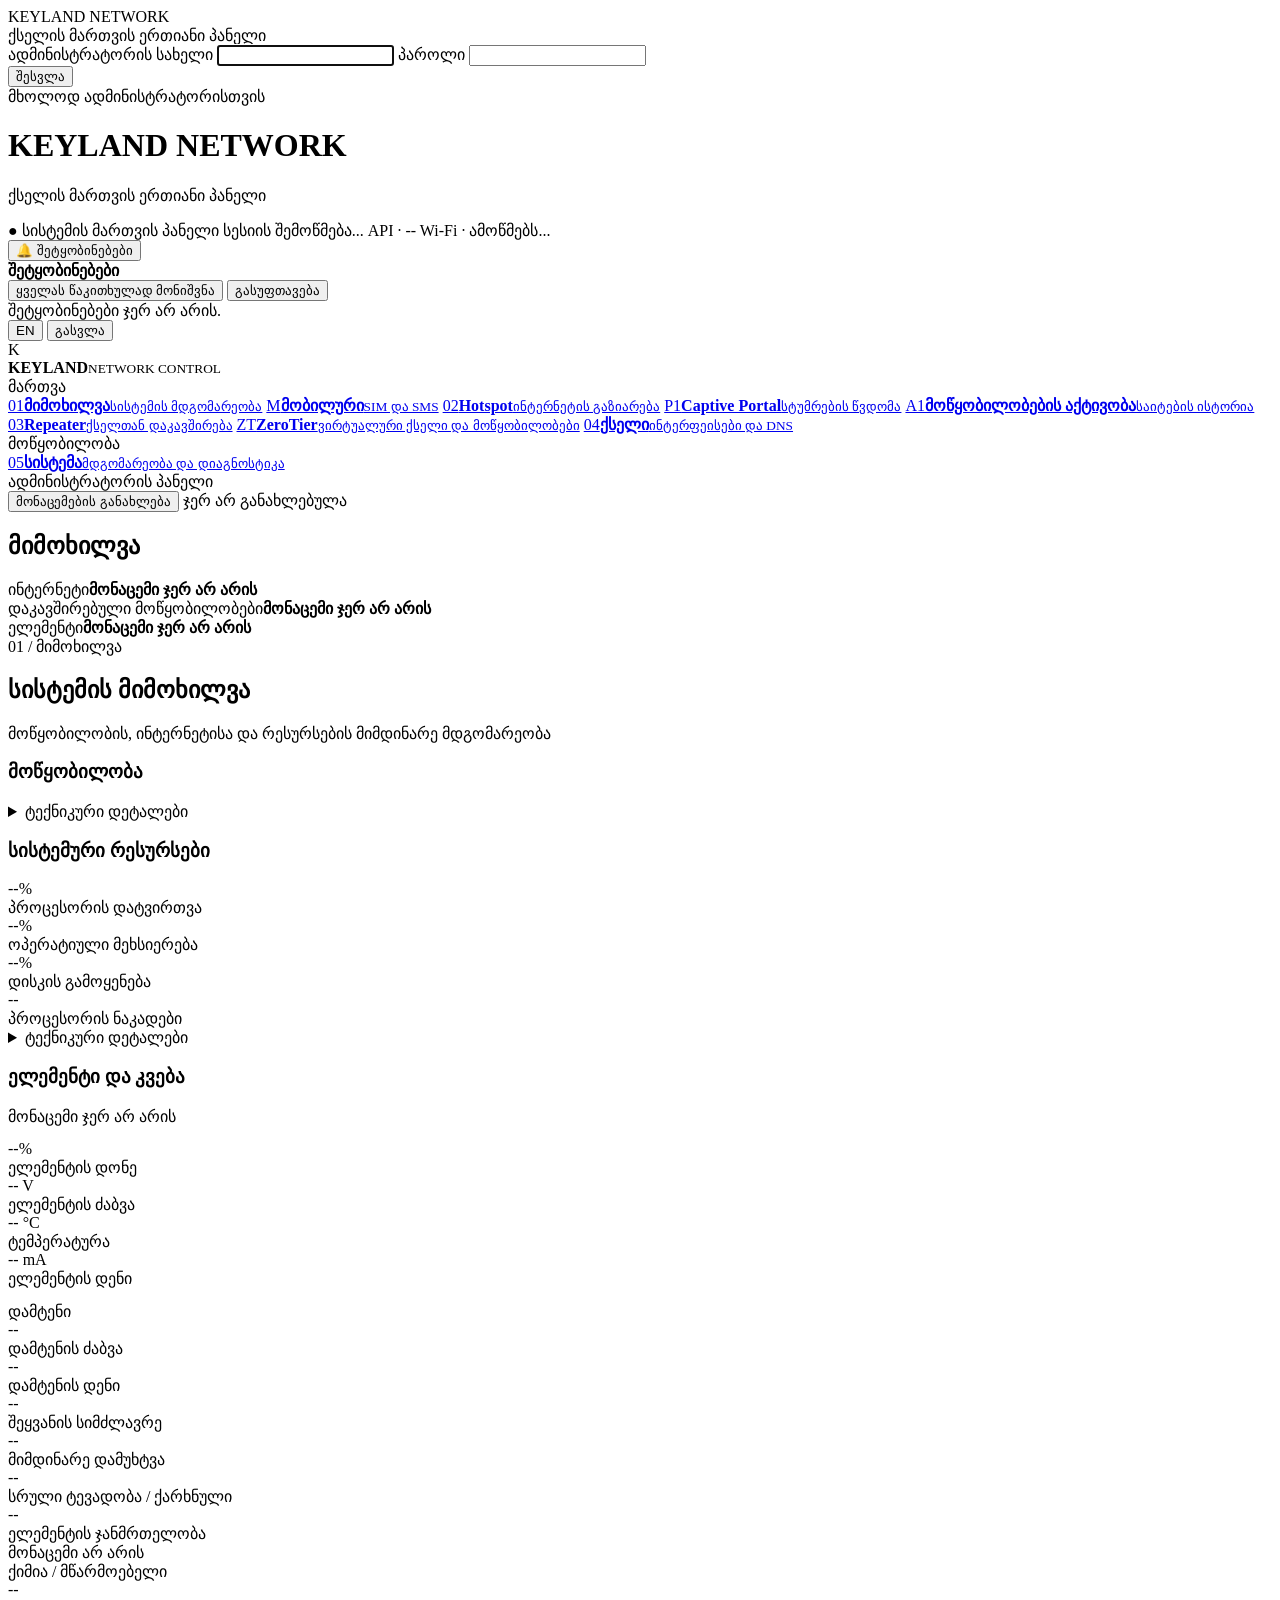
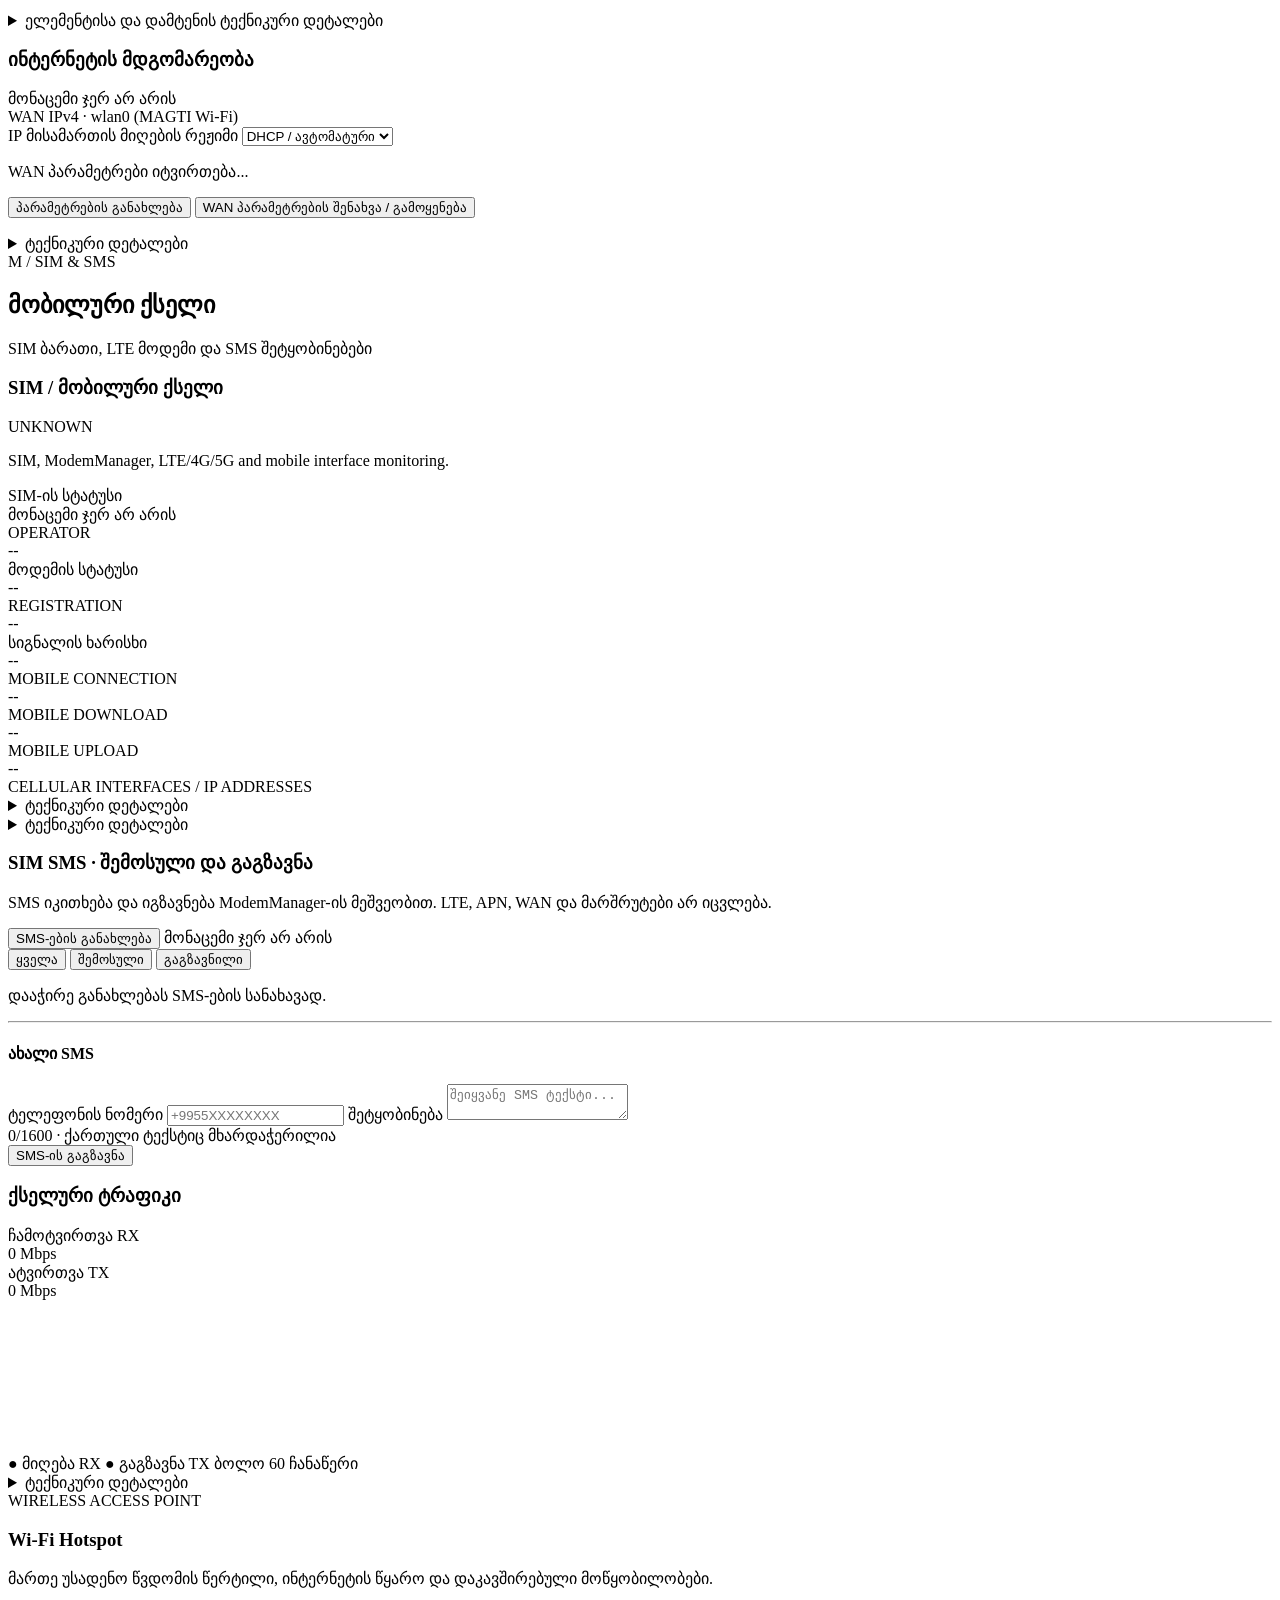
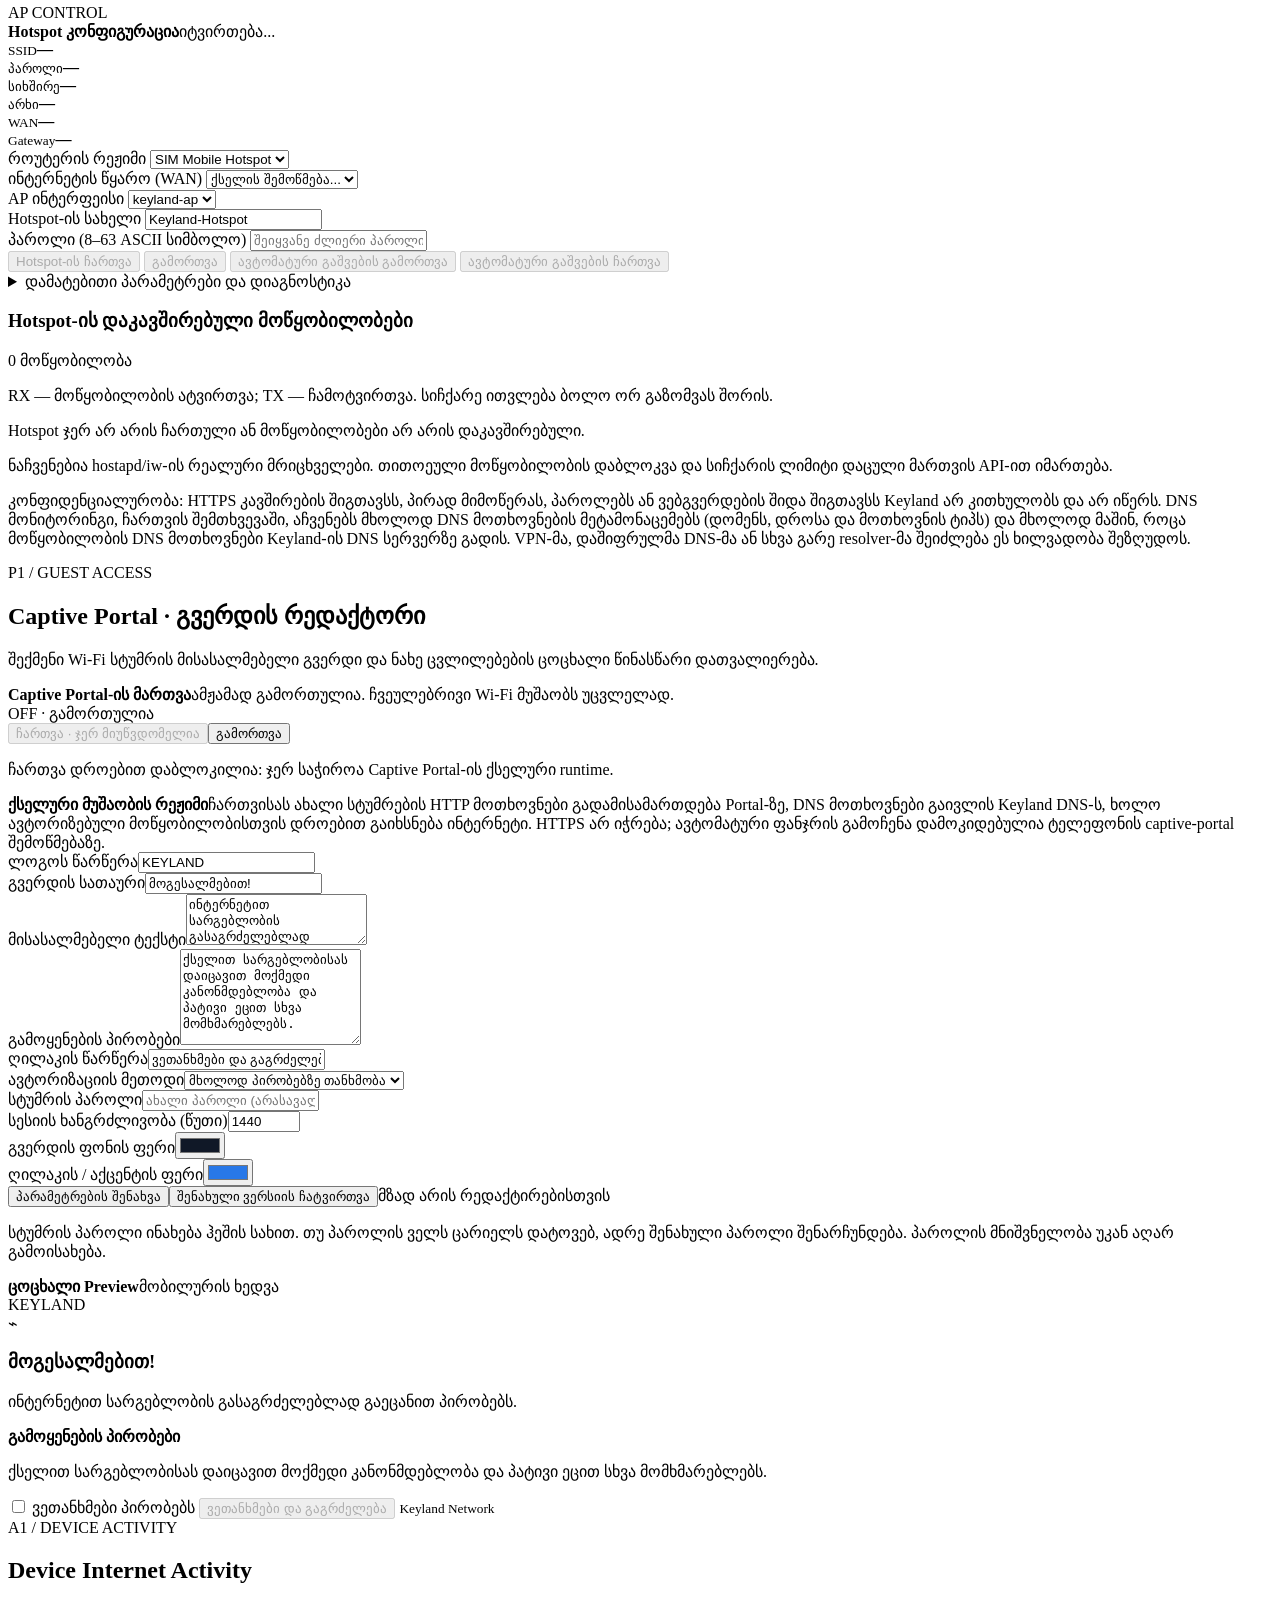
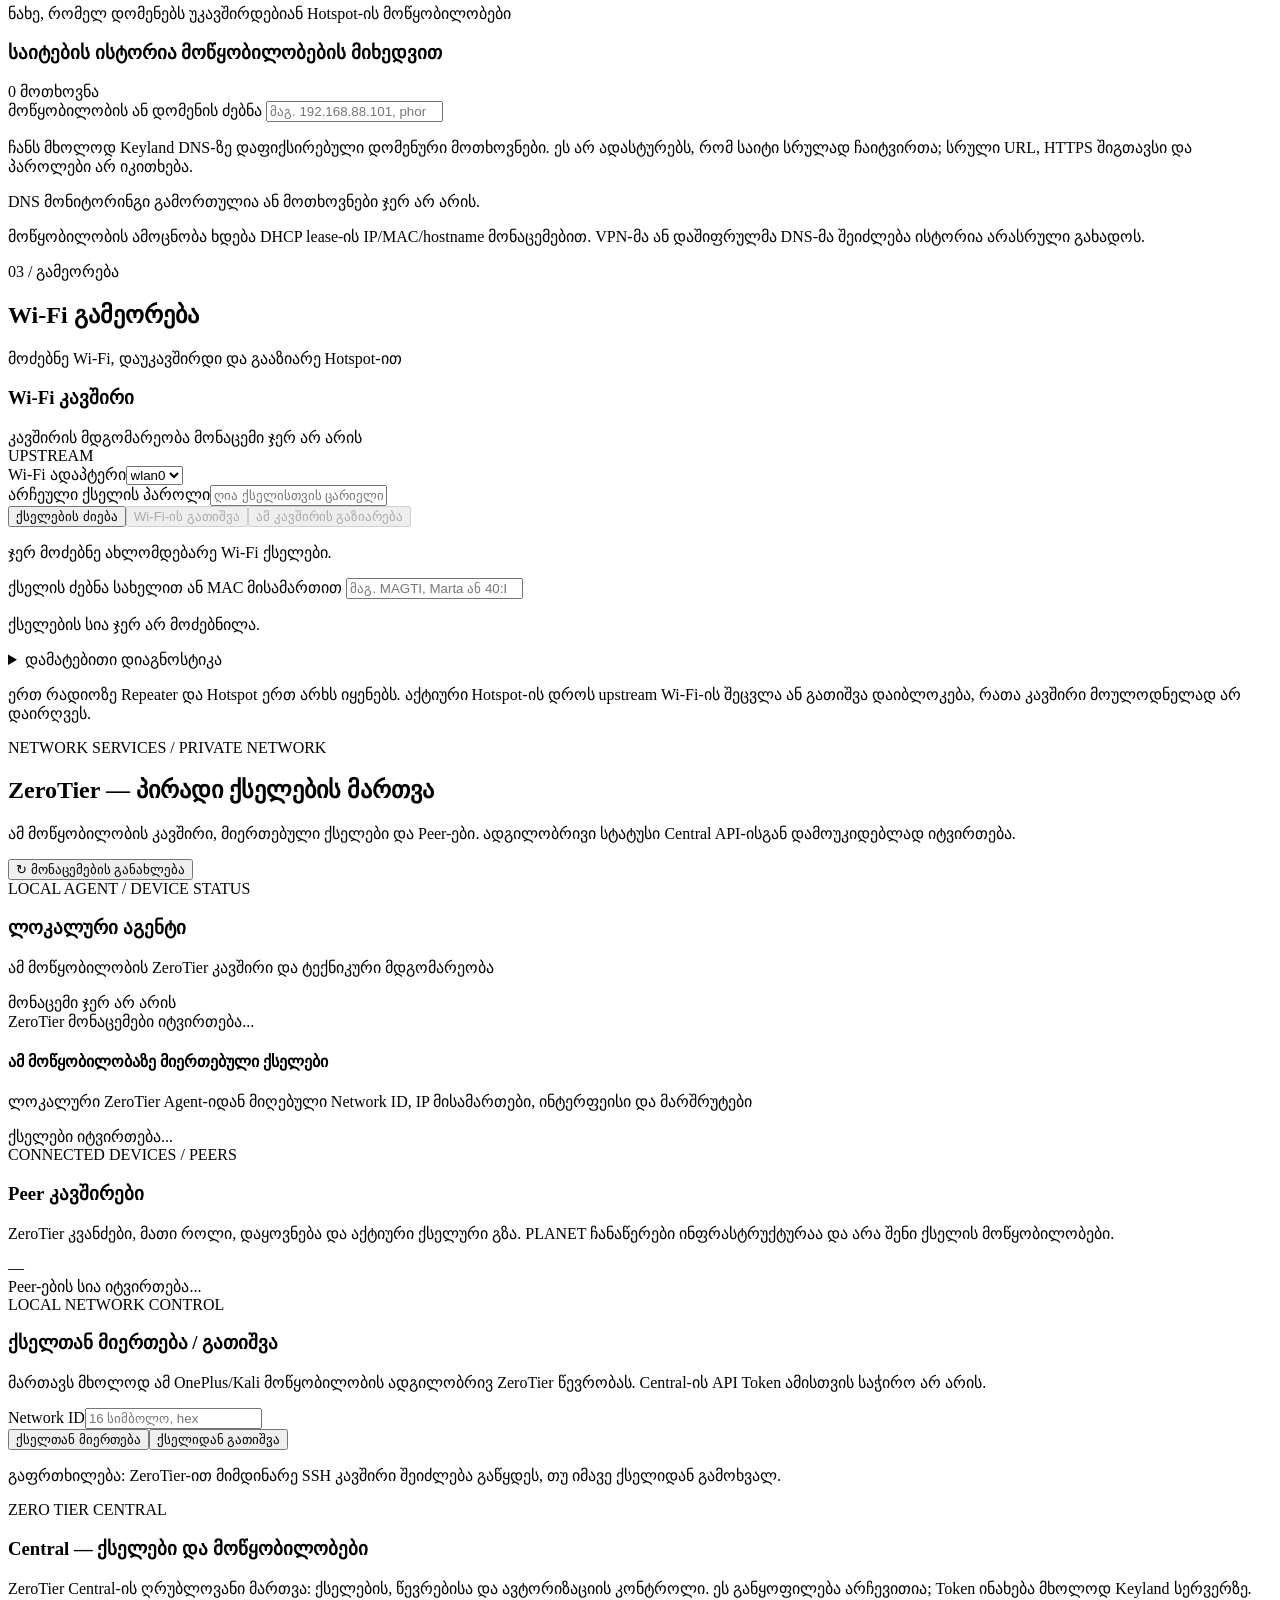
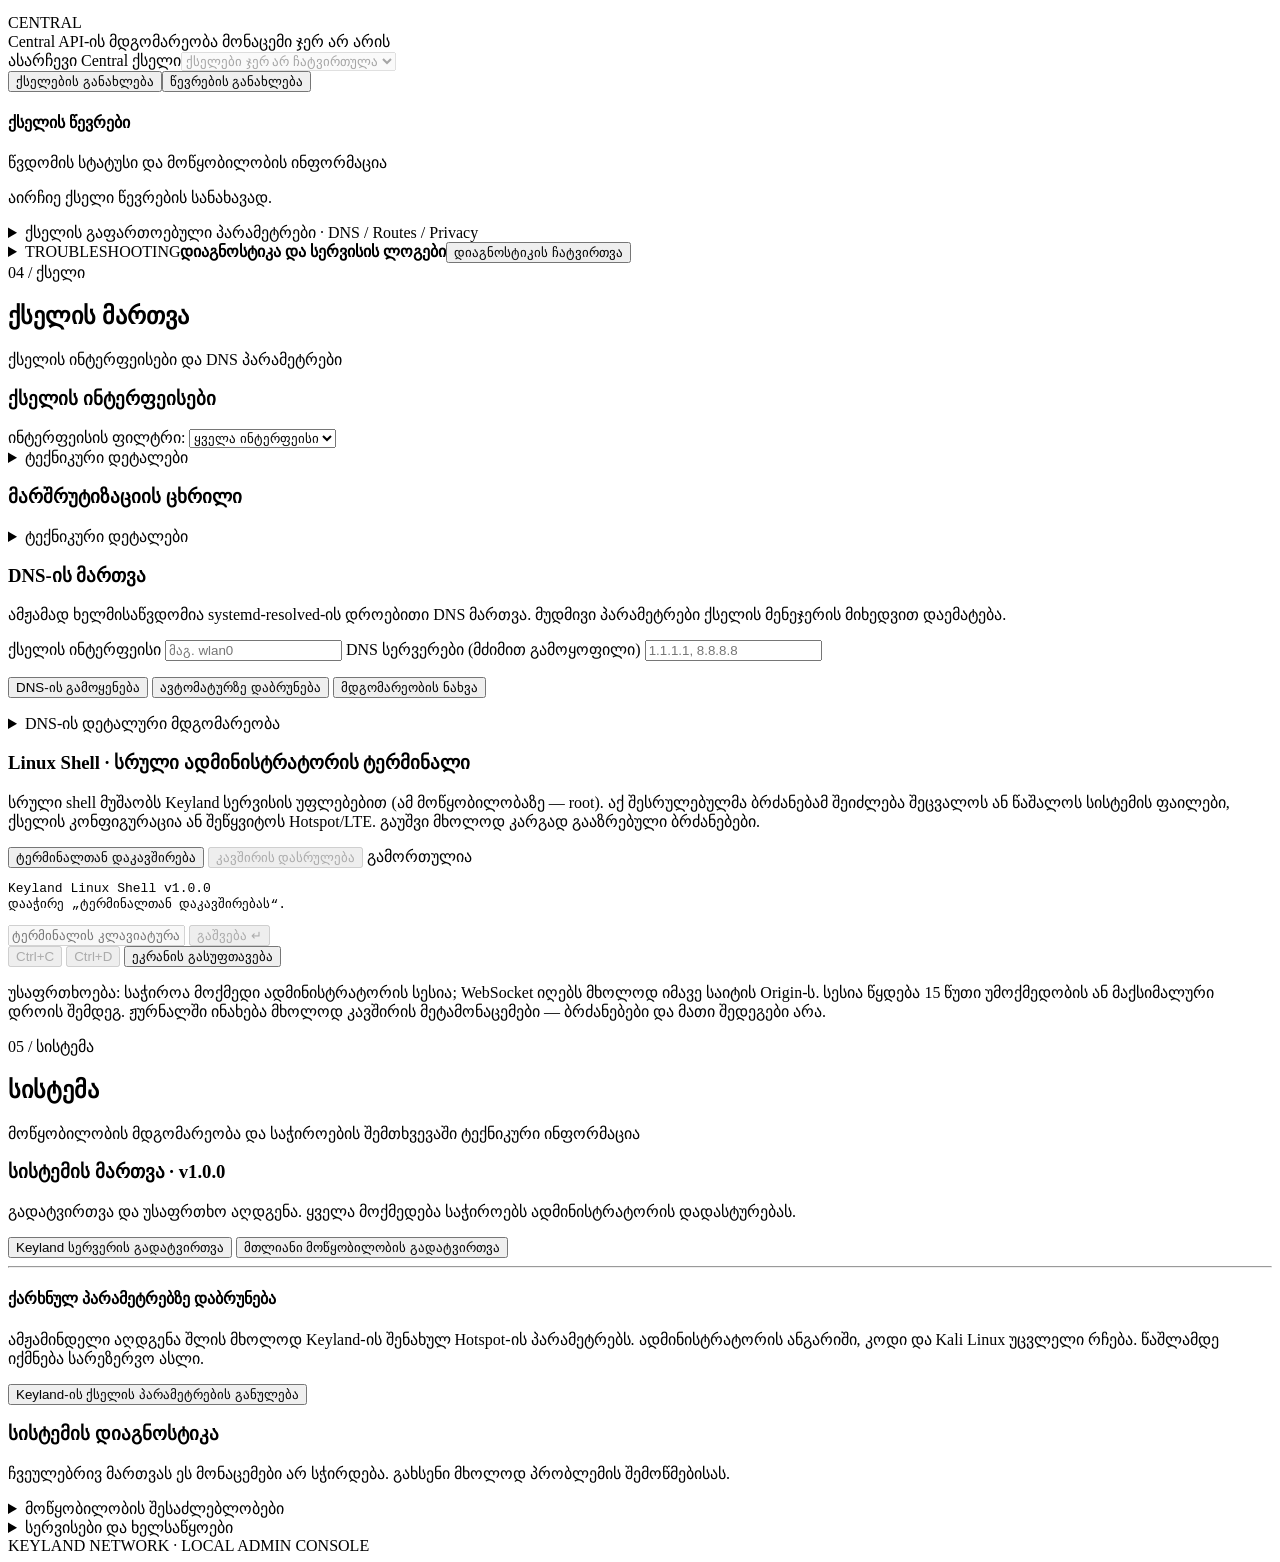
==== commit d311bfb0: "Add mobile page heading and refresh dashboard assets" ====
--- a/web/index.html
+++ b/web/index.html
@@ -8,7 +8,7 @@
 <meta name="robots" content="noindex, nofollow">
 <title>Keyland Network — ქსელის მართვა</title>
 
-<link rel="stylesheet" href="/assets/css/keyland.css?v=20261115-2">
+<link rel="stylesheet" href="/assets/css/keyland.css?v=20261115-3">
 </head>
 
 <body class="login-active">
@@ -233,6 +233,10 @@
         </details>
         </section>
 
+        <div id="mobile-section" class="section-heading" data-page-view="mobile">
+            <div><span class="section-kicker">M / SIM & SMS</span><h2>მობილური ქსელი</h2><p>SIM ბარათი, LTE მოდემი და SMS შეტყობინებები</p></div>
+        </div>
+
         <!-- CELLULAR / SIM / LTE -->
 
         <section class="card" style="grid-column: 1 / -1;" data-page-view="mobile">
@@ -693,8 +697,8 @@
     KEYLAND NETWORK · LOCAL ADMIN CONSOLE
 </footer>
 
-<script src="/assets/js/app.js?v=20261115-2"></script>
-<script src="/assets/js/captive-portal.js?v=20261115-2"></script>
+<script src="/assets/js/app.js?v=20261115-3"></script>
+<script src="/assets/js/captive-portal.js?v=20261115-3"></script>
 
 </body>
 </html>
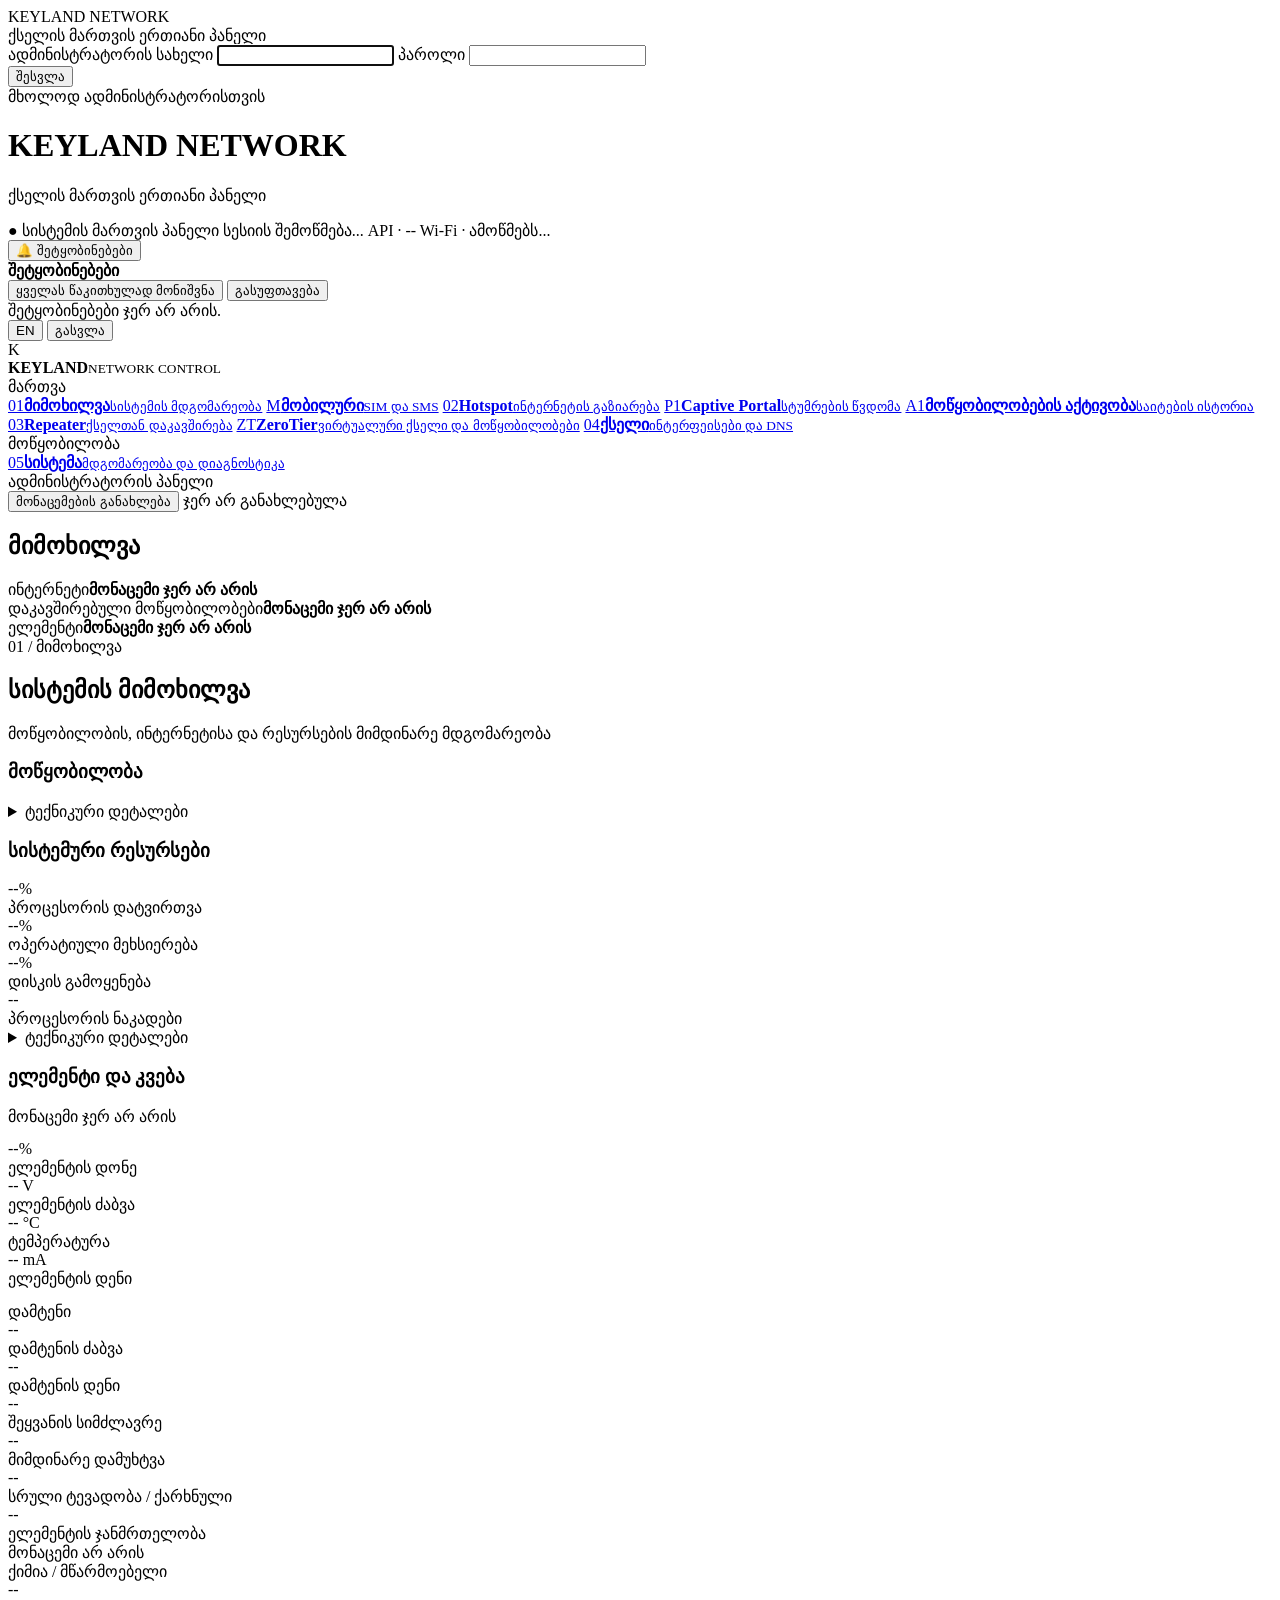
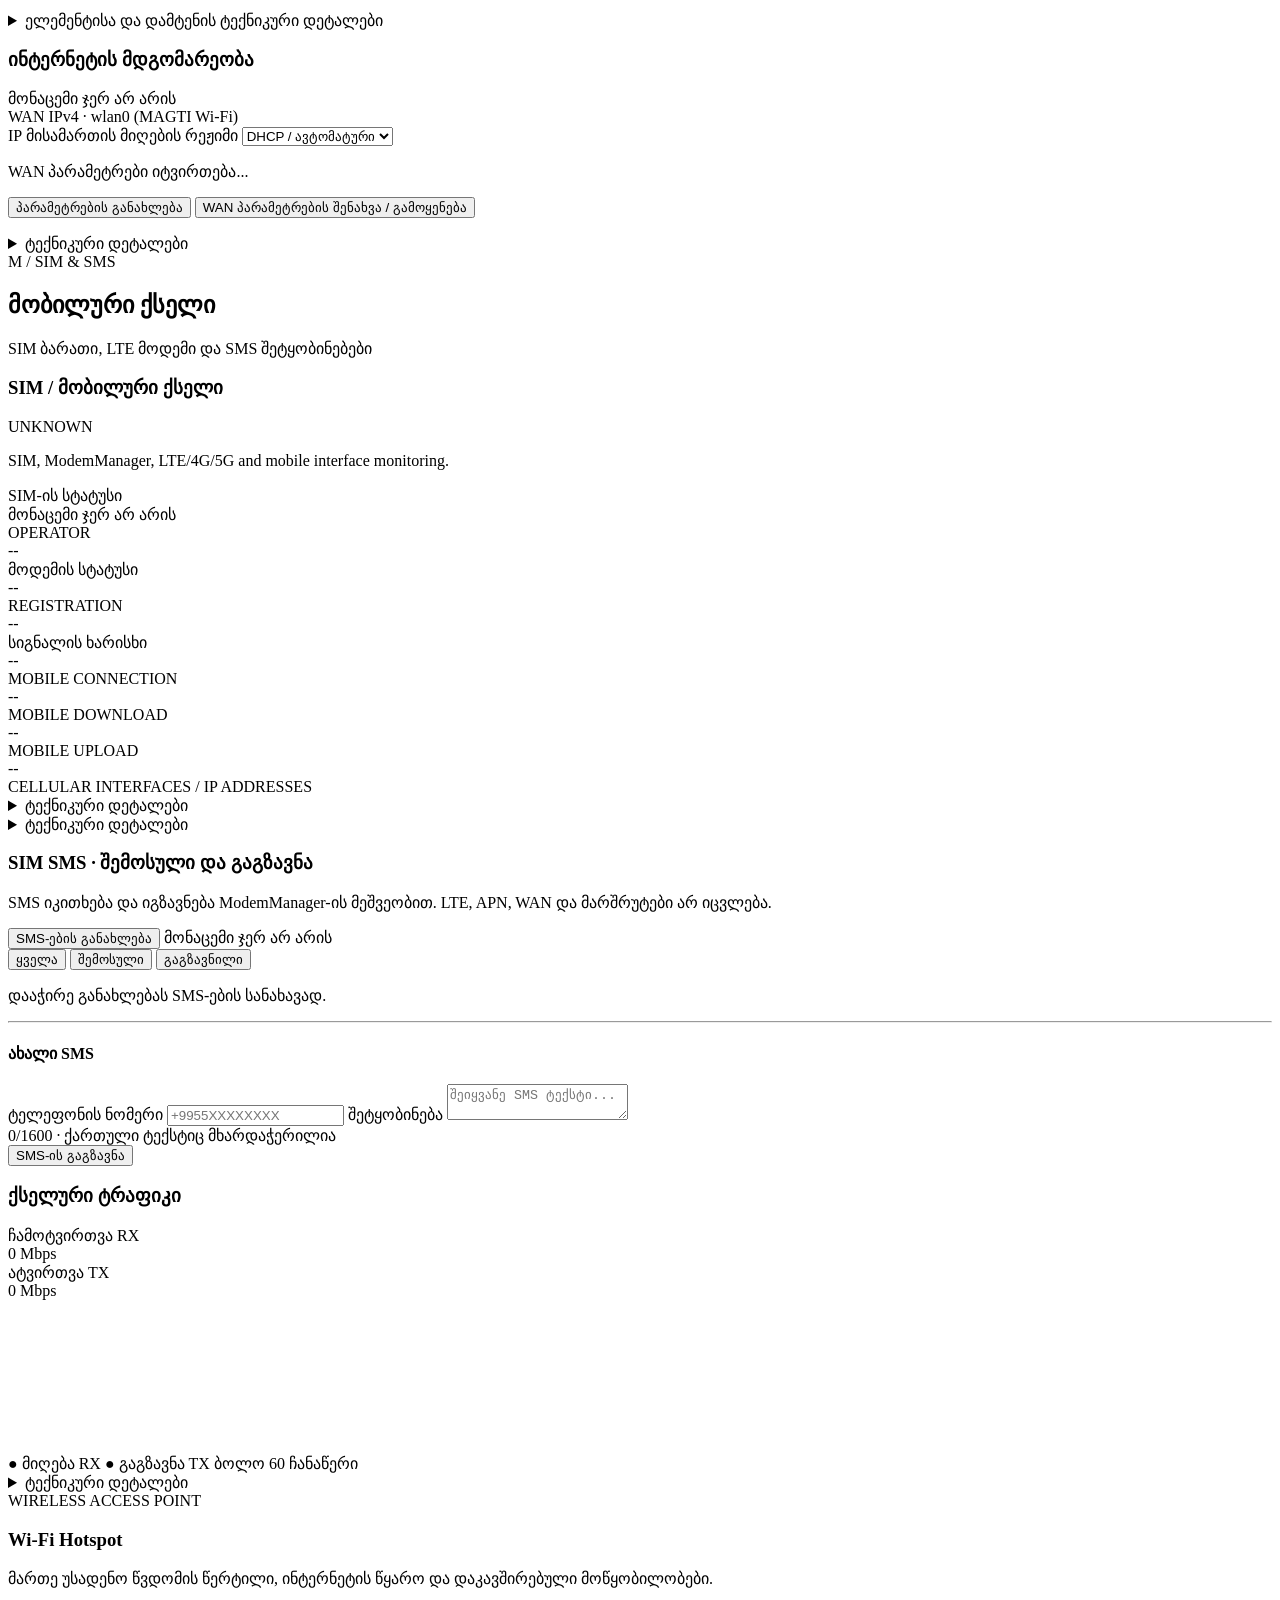
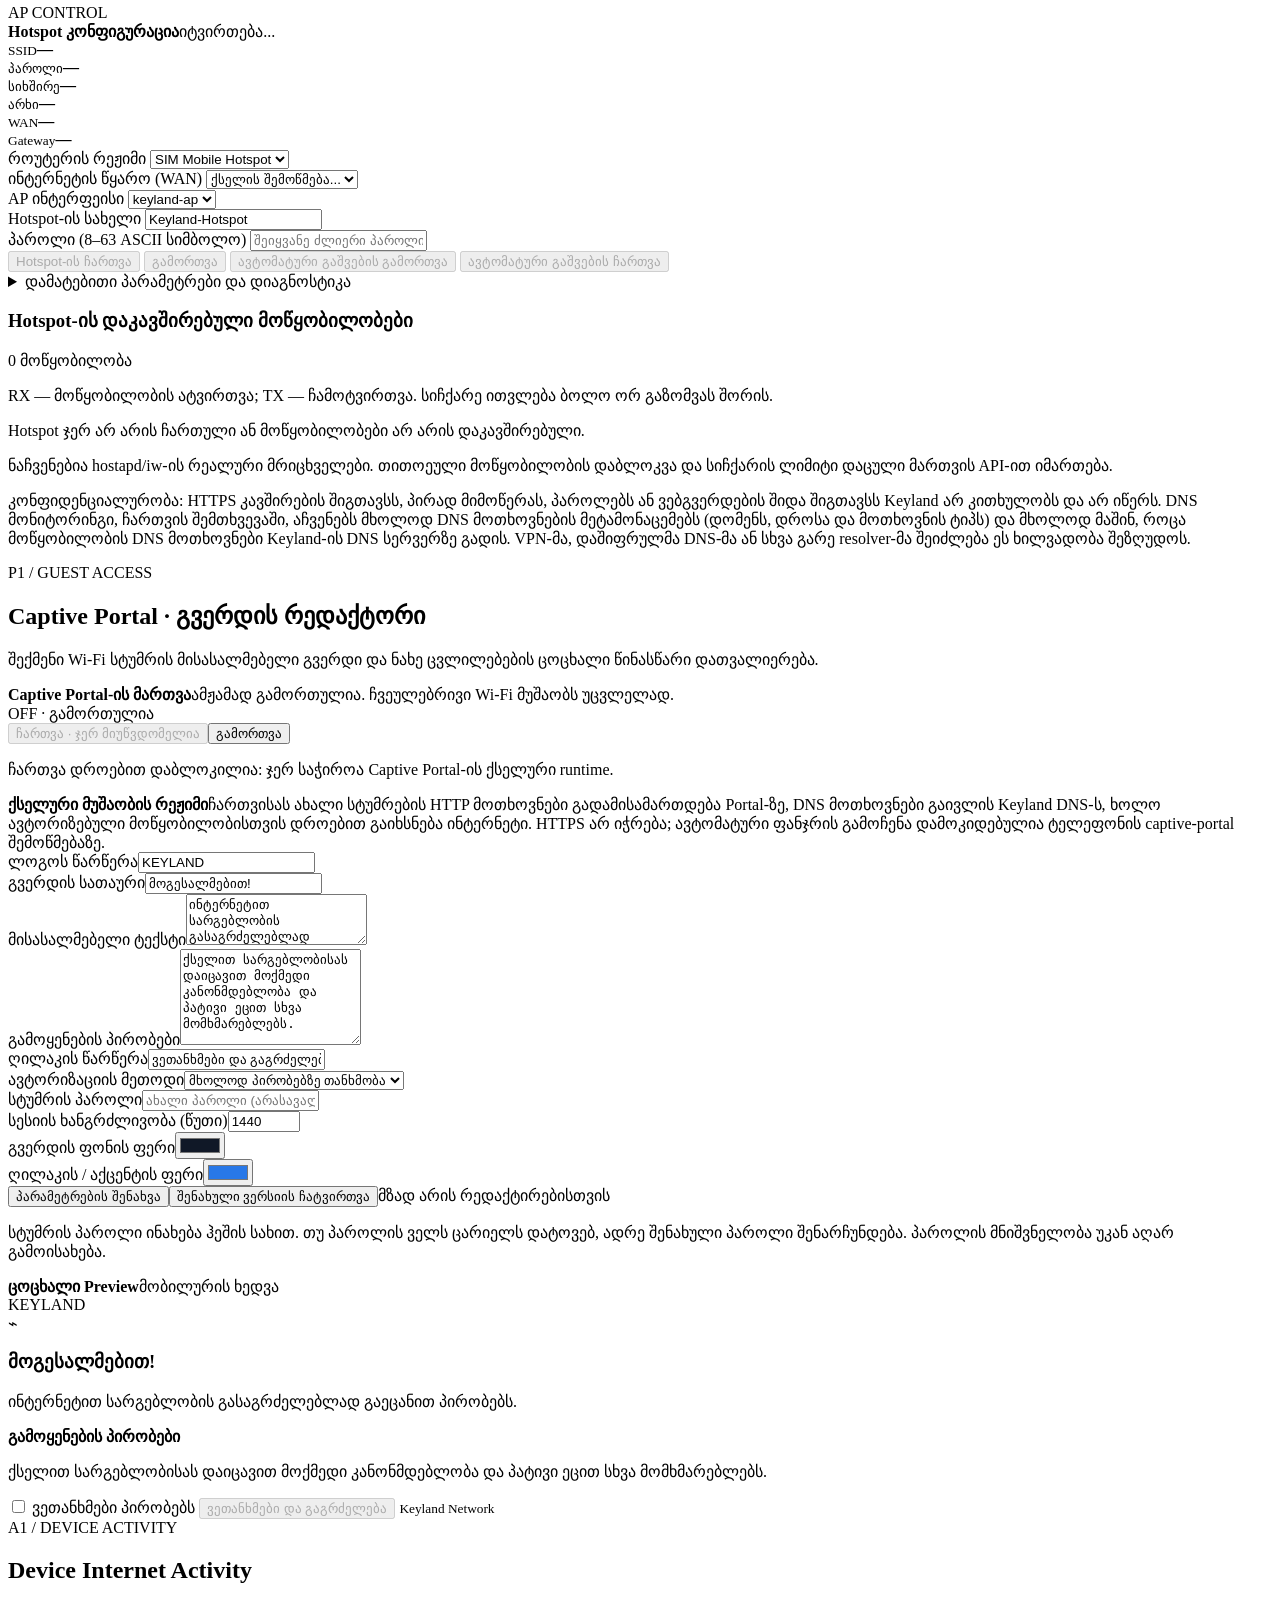
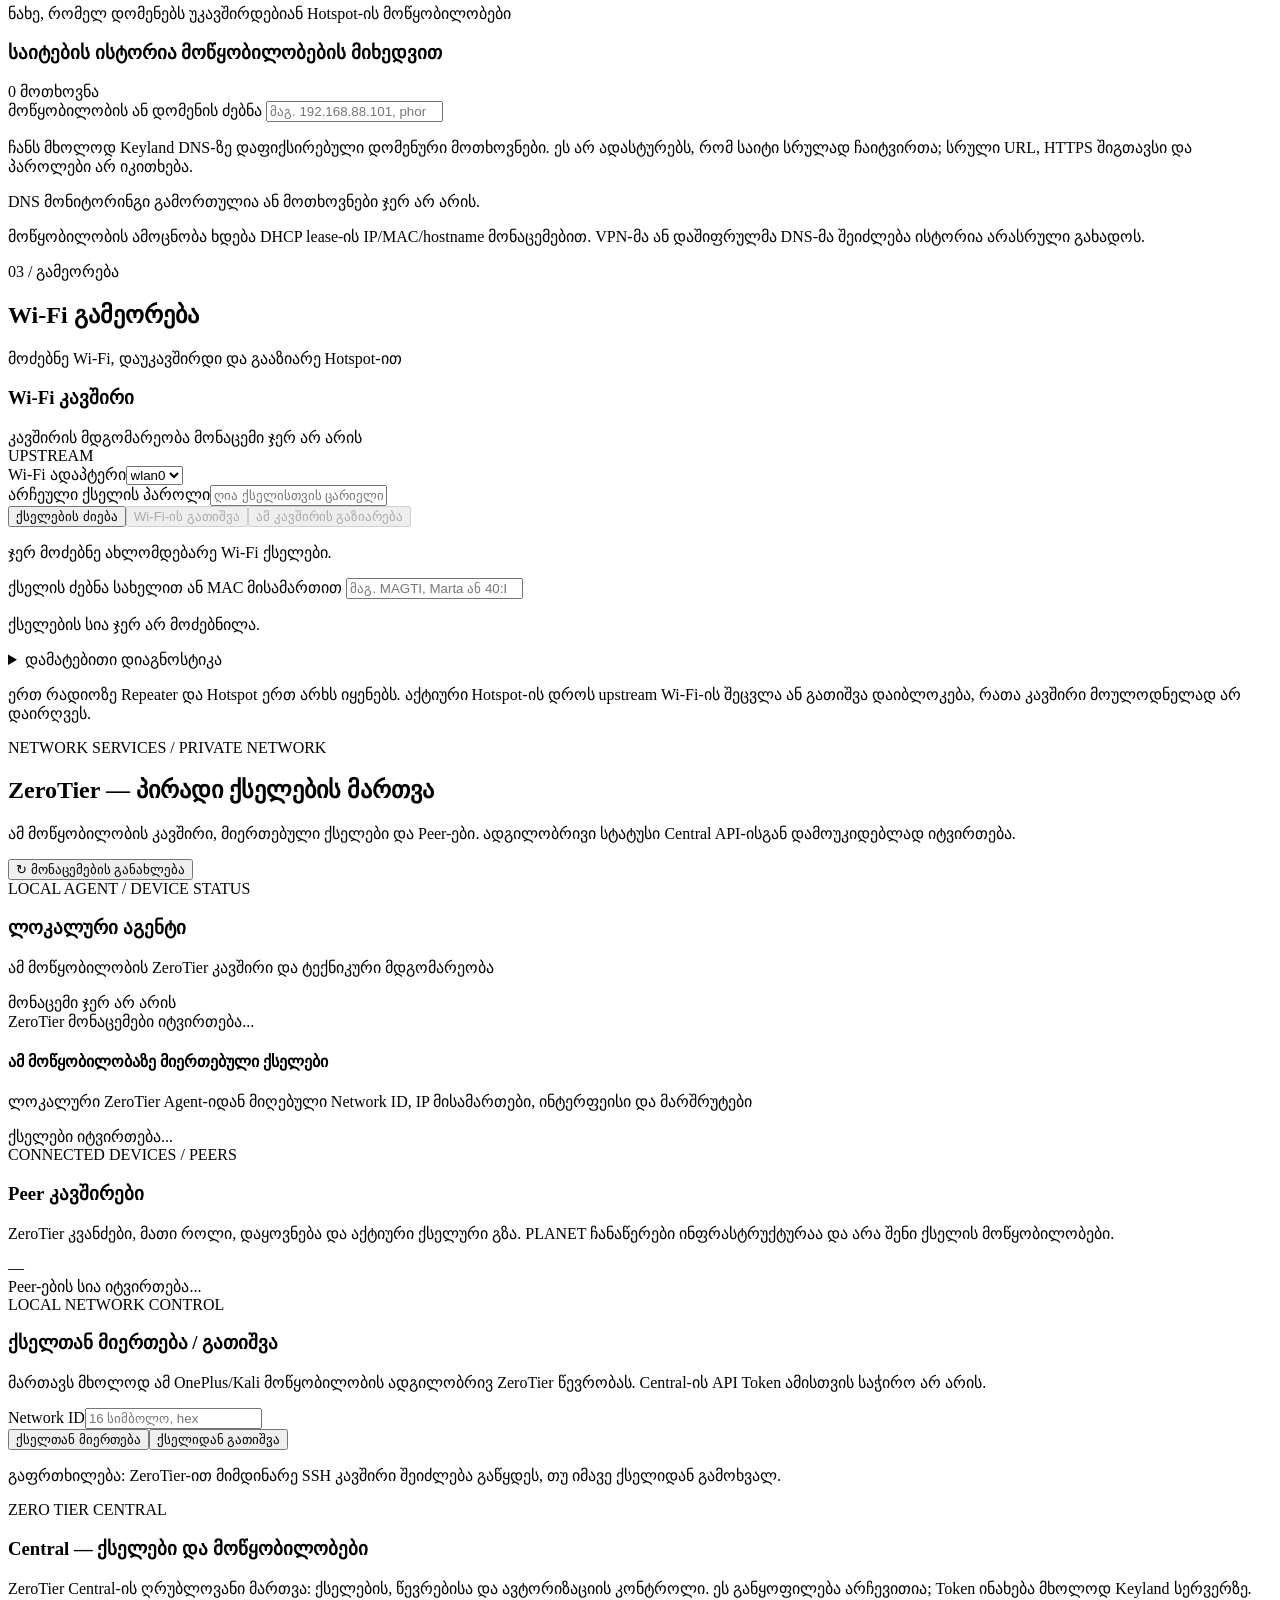
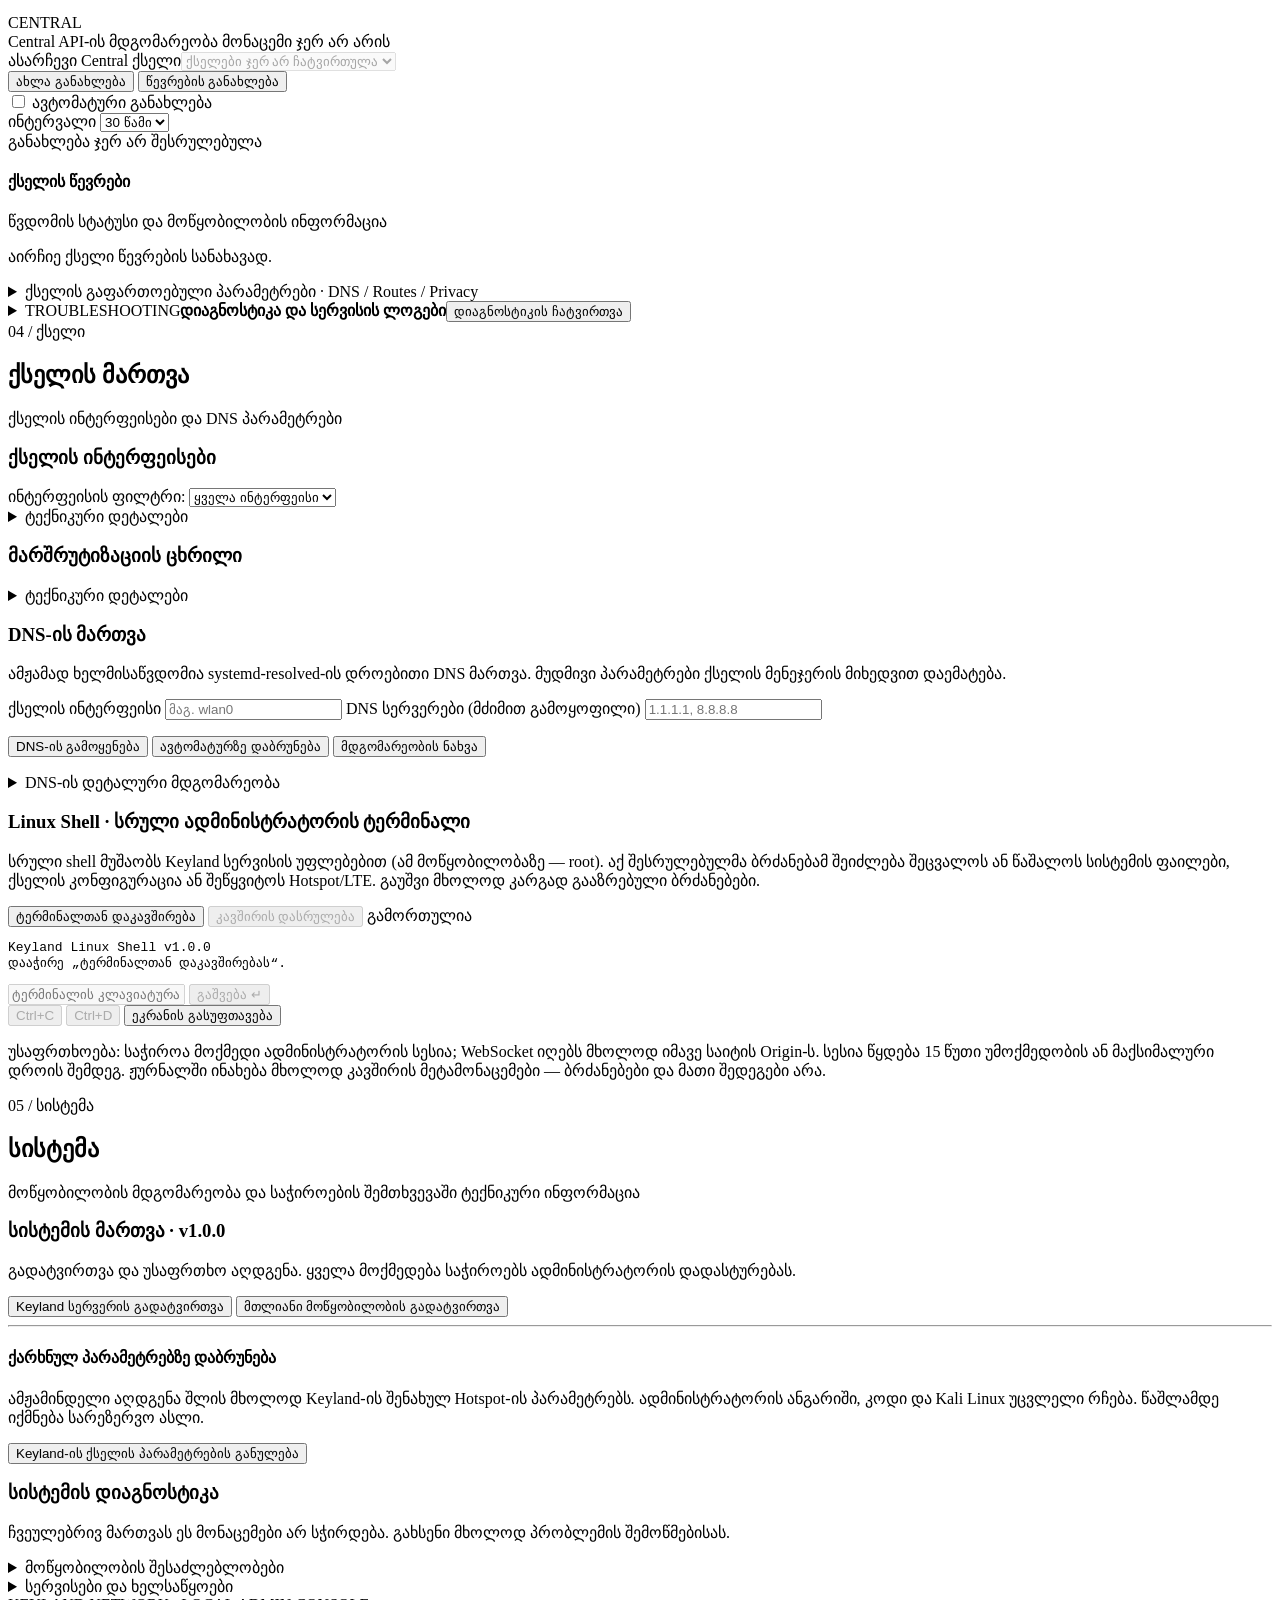
==== commit 91eb0327: "fix" ====
--- a/web/index.html
+++ b/web/index.html
@@ -8,7 +8,7 @@
 <meta name="robots" content="noindex, nofollow">
 <title>Keyland Network — ქსელის მართვა</title>
 
-<link rel="stylesheet" href="/assets/css/keyland.css?v=20261115-3">
+<link rel="stylesheet" href="/assets/css/keyland.css?v=20261115-5">
 </head>
 
 <body class="login-active">
@@ -577,7 +577,26 @@
         <section class="card zt-panel" style="grid-column:1/-1" data-page-view="zerotier">
             <div class="zt-panel-head"><div><span class="zt-eyebrow">ZERO TIER CENTRAL</span><h3>Central — ქსელები და მოწყობილობები</h3><p class="muted">ZeroTier Central-ის ღრუბლოვანი მართვა: ქსელების, წევრებისა და ავტორიზაციის კონტროლი. ეს განყოფილება არჩევითია; Token ინახება მხოლოდ Keyland სერვერზე.</p></div><span class="zt-central-mark">CENTRAL</span></div>
             <div id="zerotierCentralMessage" class="zt-message zt-central-message" role="status">Central API-ის მდგომარეობა მონაცემი ჯერ არ არის</div>
-            <div class="zt-central-toolbar"><div class="zt-select-wrap"><label for="zerotierNetworkSelect">ასარჩევი Central ქსელი</label><select id="zerotierNetworkSelect" disabled><option value="">ქსელები ჯერ არ ჩატვირთულა</option></select></div><div class="zt-toolbar-actions"><button type="button" id="zerotierNetworkRefreshButton" class="secondary">ქსელების განახლება</button><button type="button" id="zerotierMembersRefreshButton" class="secondary">წევრების განახლება</button></div></div>
+            <div class="zt-central-toolbar"><div class="zt-select-wrap"><label for="zerotierNetworkSelect">ასარჩევი Central ქსელი</label><select id="zerotierNetworkSelect" disabled><option value="">ქსელები ჯერ არ ჩატვირთულა</option></select></div><div class="zt-toolbar-actions">
+                <button type="button" id="zerotierNetworkRefreshButton" class="secondary">ახლა განახლება</button>
+                <button type="button" id="zerotierMembersRefreshButton" class="secondary">წევრების განახლება</button>
+            </div></div>
+            <div class="zt-refresh-settings">
+                <label class="zt-auto-refresh-control">
+                    <input type="checkbox" id="zerotierCentralAutoRefresh">
+                    <span>ავტომატური განახლება</span>
+                </label>
+                <div class="zt-refresh-interval">
+                    <label for="zerotierCentralRefreshInterval">ინტერვალი</label>
+                    <select id="zerotierCentralRefreshInterval">
+                        <option value="30">30 წამი</option>
+                        <option value="60">1 წუთი</option>
+                        <option value="120">2 წუთი</option>
+                        <option value="300">5 წუთი</option>
+                    </select>
+                </div>
+                <span id="zerotierCentralRefreshStatus" class="zt-refresh-status" role="status">განახლება ჯერ არ შესრულებულა</span>
+            </div>
             <div class="zt-members-heading"><h4>ქსელის წევრები</h4><span class="muted">წვდომის სტატუსი და მოწყობილობის ინფორმაცია</span></div>
             <div id="zerotierMembers" class="client-list" aria-live="polite"><p class="client-empty">აირჩიე ქსელი წევრების სანახავად.</p></div>
             <details class="zt-advanced">
@@ -697,8 +716,9 @@
     KEYLAND NETWORK · LOCAL ADMIN CONSOLE
 </footer>
 
-<script src="/assets/js/app.js?v=20261115-3"></script>
-<script src="/assets/js/captive-portal.js?v=20261115-3"></script>
+<script src="/assets/js/app.js?v=20261115-6"></script>
+<script src="/assets/js/navigation.js?v=20261115-1"></script>
+<script src="/assets/js/captive-portal.js?v=20261115-4"></script>
 
 </body>
 </html>
